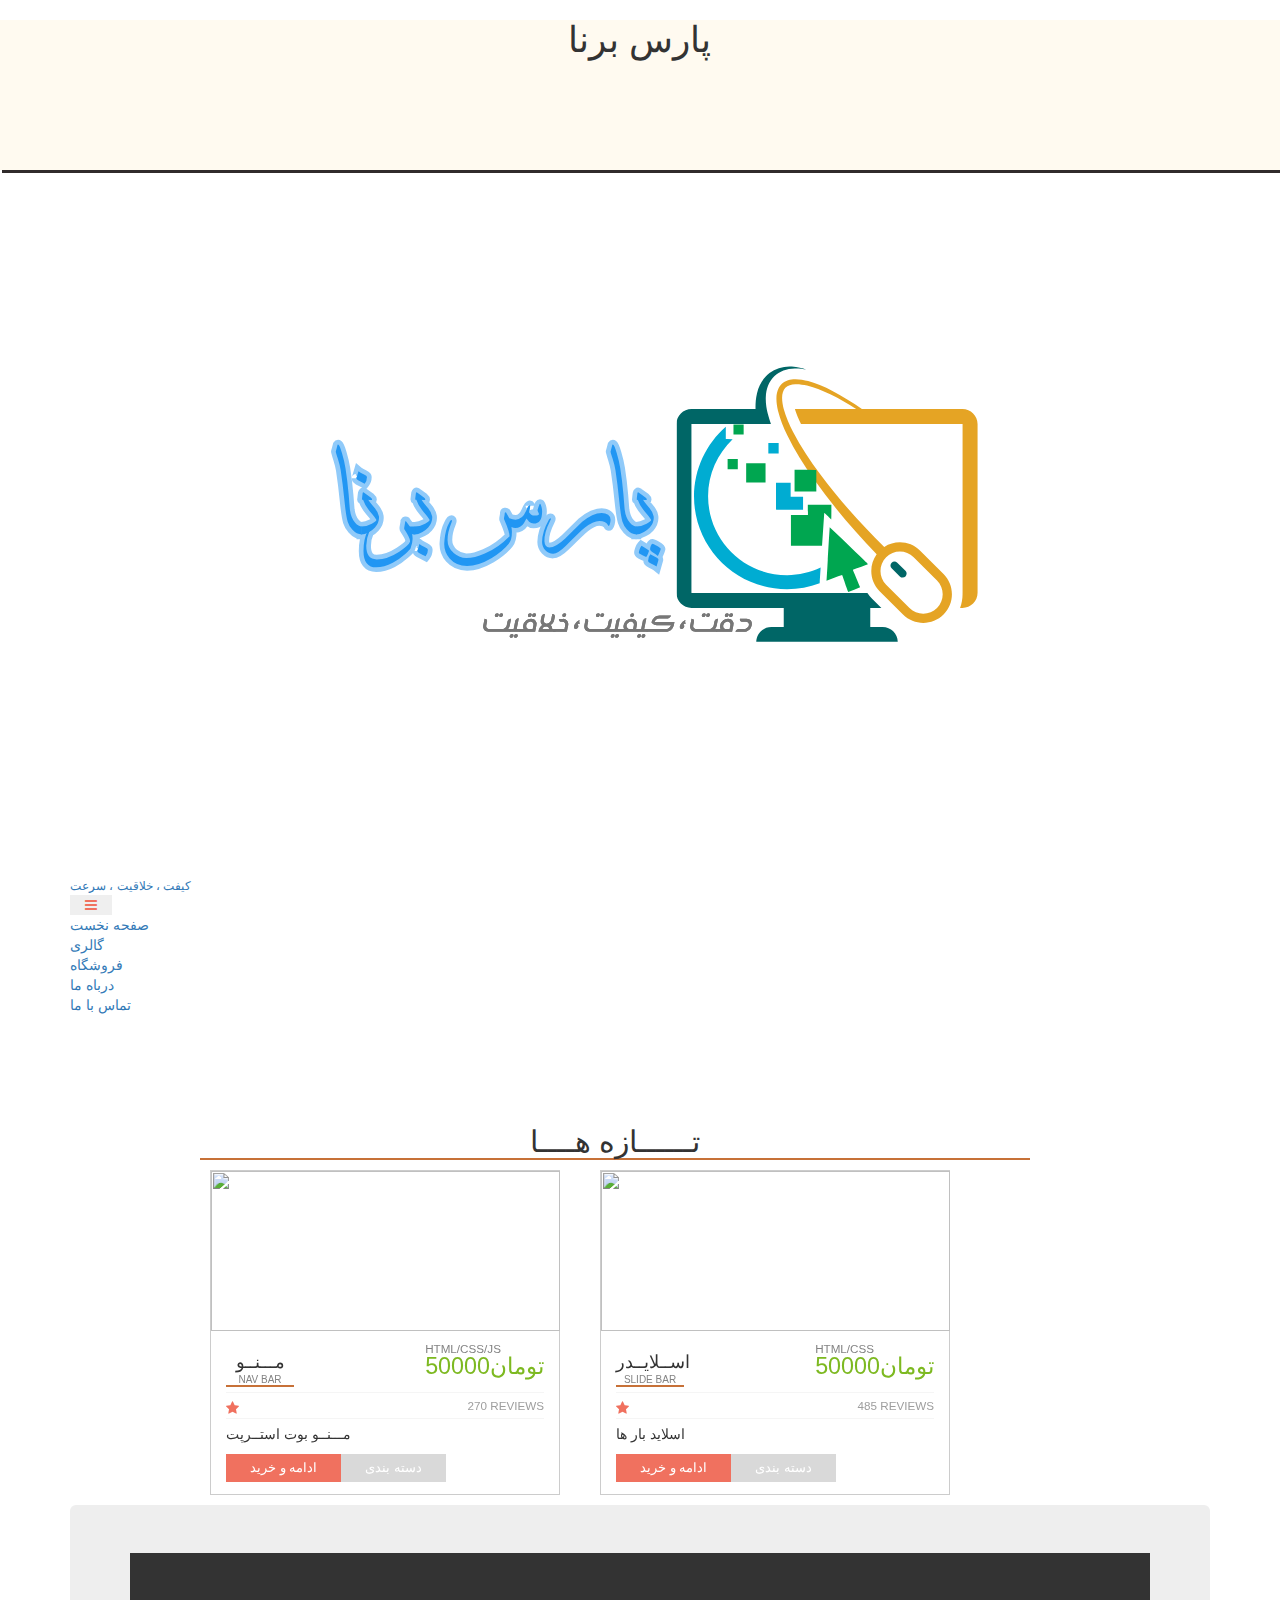
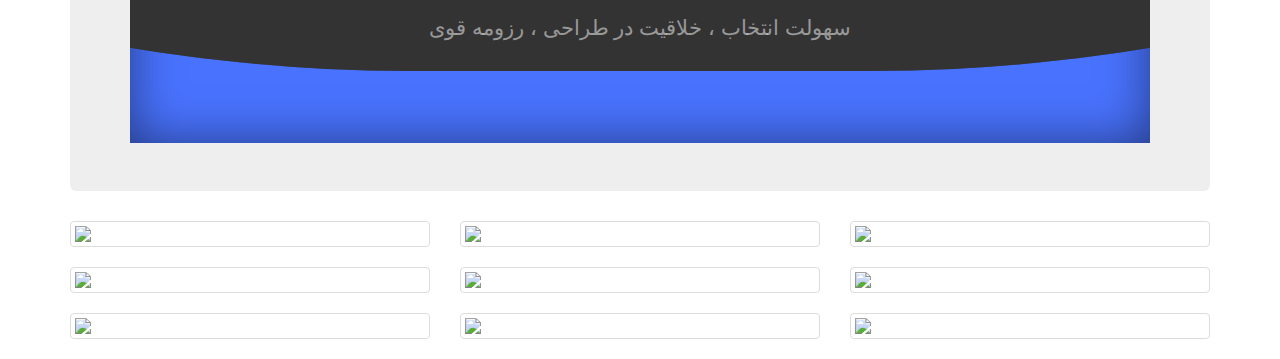
==== index.html @ 0baad313 "CHANGED" ====
<!doctype html>
<html>
    <head>
    <meta charset="utf-8">
    <title> Pars Borna Project</title>
    <link rel="stylesheet" type="text/css" href="src/css/index.css">
    <link rel="stylesheet" href="https://maxcdn.bootstrapcdn.com/bootstrap/3.3.7/css/bootstrap.min.css" integrity="sha384-BVYiiSIFeK1dGmJRAkycuHAHRg32OmUcww7on3RYdg4Va+PmSTsz/K68vbdEjh4u" crossorigin="anonymous">
    <link rel="stylesheet" type="text/css" href="https://maxcdn.bootstrapcdn.com/font-awesome/4.7.0/css/font-awesome.min.css">
    <link rel="shortcut icon" href="favicon.ico"/>
    <script src="https://kit.fontawesome.com/b39b75221a.js" crossorigin="anonymous"></script>
</head>
<body>
    <!-- تبلیغات -->

    <div class="advert">
        <h1 class="h1">پارس برنا</h1>
    </div>

    <!-- تبلیغات -->

    <!-- هدر سایت -->

    <div class="header-collapse">
        <div id="site-content">
            <!-- start menu -->
            <header class="site-header">
                <div class="container">
                    <a href="index.html" id="branding">
                        <img src="logo/my-logo-671.svg" alt="Site Title">
                        <small class="site-description">کیفت ، خلاقیت ، سرعت</small>
                    </a> <!-- #branding -->
                    <nav class="main-navigation">
                        <button type="button" class="toggle-menu"><i class="fa fa-bars"></i></button>
                        <ul class="menu">
                            <li class="menu-item current-menu-item"><a href="#">صفحه نخست</a></li>
                            <li class="menu-item"><a href="#">گالری</a></li>
                            <li class="menu-item"><a href="#">فروشگاه</a></li>
                            <li class="menu-item"><a href="#">درباه ما</a></li>
                            <li class="menu-item"><a href="#">تماس با ما</a></li>
                        </ul> <!-- .menu -->
                    </nav> <!-- .main-navigation -->
                    <div class="mobile-menu"></div>
                </div>
            </header>
            
    
        <script src="js/jquery-1.11.1.min.js"></script>
        <script src="js/plugins.js"></script>
        <script src="js/scripts.js"></script>
    </div>

    <!-- هدر سایت -->

    <!-- مرکز سایت -->

    <div class="slider">
        <div class="section">
            <h2>تــــــازه هــــا</h2>
            <div class="image-carousel style2" >
                <div class="flex-viewport" style="overflow: hidden; position: relative;">
                    <ul class="slides image-box hotel listing-style1" style="width: 100%; transition-duration: 0.6s; transform: translate3d(-300px, 0px, 0px);">  
                        <li style="margin-left:10px;  width: 350px; float: right; display: block;">
                            <article class="box">
                                <figure> <a href="#" class="hover-effect popup-gallery"><img width="349" height="160" alt="" src="logo/349.lnk" ></a> </figure>
                                <div class="details"> <span class="price"><small>html/css</small> تومان50000</span>
                                    <h4 class="box-title">اســلایــدر<small>Slide Bar</small></h4>
                                    <div class="feedback">
                                        <div data-placement="bottom" data-toggle="tooltip" class="fa fa-star" title="" data-original-title="4 stars"><span style="width: 80%;" class="five-stars"></span></div> <span class="review">485 reviews</span>
                                    </div>
                                    <p class="description">اسلاید بار ها</p>
                                    <div class="action"> <a class="button btn-small" href="#">دسته بندی</a> <a class="button btn-small yellow popup-map" href="#" data-box="40.463667, -3.749220">ادامه و خرید</a> </div>
                                </div>
                            </article>
                        </li>

                        <li style="width: 350px; float: right; display: block;">
                            <article class="box">
                                <figure> <a href="#" class="hover-effect popup-gallery"><img width="349" height="160" alt="" src="logo/349.lnk" draggable="false"></a> </figure>
                                <div class="details"> <span class="price"> <small>html/css/js</small> تومان50000 </span>
                                    <h4 class="box-title">مـــنــو<small>Nav Bar</small></h4>
                                    <div class="feedback">
                                        <div data-placement="bottom" data-toggle="tooltip" class="fa fa-star" title="" data-original-title="4 stars"><span style="width: 80%;" class="five-stars"></span></div> <span class="review">270 reviews</span>
                                    </div>
                                    <p class="description">مـــنــو بوت استــرپت</p>
                                    <div class="action"> <a class="button btn-small" href="#">دسته بندی</a> <a class="button btn-small yellow popup-map" href="#" data-box="48.856614, 2.352222">ادامه و خرید</a> </div>
                                </div>
                            </article>
                        </li>
                    </ul>
                </div>
            </div>
        </div>
    </div>
    <div class="sidebar"></div>
    <div class="storebar"></div>

    <!-- مرکز سایت -->

    <!-- مرکز سایت 2 -->
        <!-- content start -->
    <div class="container" style="margin-top: 10px;">
        <div class="jumbotron">
            <section class="hero">
                <div class="waves">
                    <p style="text-align: center; margin-top: 70px;">سهولت انتخاب ، خلاقیت در طراحی ، رزومه قوی</p>
                </div>
            </section>
        </div>
        <div class="row flex">
            <div class="col-lg-4 col-sm-6">
                <div class="thumbnail">
                    <img src="#">
                </div>
            </div>
            <div class="col-lg-4 col-sm-6">
                <div class="thumbnail">
                    <img src="#">
                </div>
            </div>
            <div class="col-lg-4 col-sm-6">
                <div class="thumbnail">
                    <img src="#">
                </div>
            </div>
            <div class="col-lg-4 col-sm-6">
                <div class="thumbnail">
                    <img src="#">
                </div>
            </div>
            <div class="col-lg-4 col-sm-6">
                <div class="thumbnail">
                    <img src="#">
                </div>
            </div>
            <div class="col-lg-4 col-sm-6">
                <div class="thumbnail">
                    <img src="#">
                </div>
            </div>
            <div class="col-lg-4 col-sm-6">
                <div class="thumbnail">
                    <img src="#">
                </div>
            </div>
            <div class="col-lg-4 col-sm-6">
                <div class="thumbnail">
                    <img src="#">
                </div>
            </div>
            <div class="col-lg-4 col-sm-6">
                <div class="thumbnail">
                    <img src="#">
                </div>
            </div>
        </div>
    </div>

    <script src="https://code.jquery.com/jquery-3.2.1.js" integrity="sha256-DZAnKJ/6XZ9si04Hgrsxu/8s717jcIzLy3oi35EouyE=" crossorigin="anonymous"></script>
    <script src="https://maxcdn.bootstrapcdn.com/bootstrap/3.3.7/js/bootstrap.min.js" integrity="sha384-Tc5IQib027qvyjSMfHjOMaLkfuWVxZxUPnCJA7l2mCWNIpG9mGCD8wGNIcPD7Txa" crossorigin="anonymous"></script>
    <!-- مرکز سایت 2 -->

</body>
</html>
---- src/css/index.css ----
body{font-family: 'Raleway', sans-serif;}
header{
	margin: 0%;
	padding: 0%;
	width: 100%;
}

.navbar{
	background-color: rgb(144, 122, 243);
	padding: 1%;
	background-size: cover;
	background-position: center;
	width: 100%;
	height: 50px;
	font-size: 17px;
	float: right;
	list-style: none;
	text-align: right;
}

.navbar li{
	margin-right: 12px;
	display: inline-block;
	margin-left: 40px;
}

.navbar li a:link,
.navbar li a:visited{
	padding: 8px 8px;
	color:rgba(8, 10, 10, 0.651);
	text-decoration: none;
	text-transform: uppercase;
	font-size: 120%;
	border-bottom: 2px solid transparent;
	transition: border-bottom 0.2s;
}

.navbar li a:hover,
.navbar li a:active{
	border-bottom: 2px solid rgba(48, 46, 46, 0.788);
	border-right: 2px solid hsla(0,1%,42%,1.00);
}

/* Advertise */
.slider{
	margin: auto;
	margin-left: 200px;
}

.advert{
	text-align: center;
	width: 100%;
	height: 150px;
	background-color: floralwhite;
	box-shadow: 2px 3px rgb(49, 43, 43);
}

h1{
	color: brown;
	text-align: center;
}

/* Advertise */

/* store */


.section{
	margin-top: 100px;
}

* {
    box-sizing: border-box;
    -moz-box-sizing: border-box;
    margin: 0;
    padding: 0;
    -webkit-tap-highlight-color: transparent;
    zoom: 1
}

html {
    font-size: 16px;
    min-height: 100%
}

body {
	margin: auto;
    font: 75%/150% "Lato", Arial, Helvetica, sans-serif;
    background-color: #fff;
    color: #838383;
    overflow-x: hidden;
    -webkit-font-smoothing: antialiased;
    -ms-overflow-style: scrollbar;
    oveflow-y: scroll
}

iframe,
img {
    border: 0
}

a {
    text-decoration: none;
    color: inherit
}

a:hover,
a:focus {
    color: #01b7f2;
    text-decoration: none
}

a:focus {
    outline: none
}



dt {
    font-weight: normal
}

span.active,
a.active,
h2.active,
h3.active,
h4.active,
h5.active,
h6.active {
    color: #01b7f2
}


h2,
h3,
h4,
h5,
h6 {
	margin-bottom: 10px;
	margin-right: 250px;
	text-align: center;
	color: #2d3e52;
	border-bottom: 2px solid #c77138;
}

h1 {
    font-size: 2em;
    line-height: 1.25em
}

h2 {
    font-size: 1.6667em;
    line-height: 1.25em
}

h3 {
    font-size: 1.5em;
    line-height: 1.2222em
}

h4 {
    font-size: 1.3333em;
    line-height: 1.25em
}

h5 {
    font-size: 1.1666em;
    line-height: 1.1428em
}

h6 {
    font-size: 1em
}

h1.fourty-space {
    font-size: 1.3333em;
    line-height: 1.25em;
    letter-spacing: .04em
}

h2.fourty-space {
    font-size: 1.1666em;
    line-height: 1.1428em;
    letter-spacing: .04em
}

h3.fourty-space {
    font-size: 1.0833em;
    line-height: 1.1428em;
    letter-spacing: .04em
}

h4.fourty-space {
    font-size: 1em;
    line-height: 1.1em;
    letter-spacing: .04em
}

h5.fourty-space {
    font-size: 0.9166;
    line-height: 1.1em;
    letter-spacing: .04em
}

h6.fourty-space {
    font-size: 0.8333em;
    line-height: 1.1em;
    letter-spacing: .04em
}

ol,
ul {
    list-style: none;
    margin: 0
}

.banner .med-caption {
    font-size: 2.5em
}

.box-title {
    margin-bottom: 0;
    line-height: 1em
}

.box-title small {
    font-size: 10px;
    color: #838383;
    text-transform: uppercase;
    display: block;
    margin-top: 4px
}

button,
input[type="button"].button,
a.button {
    border: none;
    color: #fff;
    cursor: pointer;
    padding: 0 15px;
    white-space: nowrap
}

button.btn-small,
input[type="button"].button.btn-small,
a.button.btn-small {
    height: 28px;
    padding: 0 24px;
    line-height: 28px;
    font-size: 0.9167em
}

a.button {
    display: inline-block;
    background: #d9d9d9;
    font-size: 0.8333em;
    line-height: 1.8333em;
    white-space: nowrap;
    text-align: center
}

a.button:hover {
    background: #98ce44
}

button.yellow,
a.button.yellow,
input[type="button"].button.yellow {
    background: #f0715f
}

button.yellow:hover,
a.button.yellow:hover,
input[type="button"].button.yellow:hover {
    background: #f0715f
}

.five-stars-container {
    display: inline-block;
    position: relative;
    font-family: 'arial';
	font-size: 14px;
	margin-left: 50px;
    text-align: right;
    cursor: default;
    white-space: nowrap;
    line-height: 1.2em;
    color: #dbdbdb
}

.five-stars-container .five-stars,
.five-stars-container.editable-rating .ui-slider-range {
    display: block;
    overflow: hidden;
    position: relative;
    background: #fff;
    padding-left: 1px
}

.five-stars-container .five-stars:before,
.five-stars-container.editable-rating .ui-slider-range:before {
    content: "\e006\e006\e006\e006\e006";
    color: #ef715f
}

.five-stars-container:before {
    display: block;
    position: absolute;
    top: 0;
    left: 1px;
    content: "\e006\e006\e006\e006\e006";
    z-index: 0
}

.price {
    color: #7db921;
    font-size: 1.6667em;
    text-transform: uppercase;
    float: right;
    text-align: left;
    line-height: 1;
    display: block
}

.price small {
    display: block;
    color: #838383;
    font-size: 0.5em
}

.price-wrapper {
    font-weight: normal;
    text-transform: uppercase;
    font-size: 0.8333em;
    color: inherit;
    line-height: 1.3333em;
    margin: 0
}

.price-wrapper .price-per-unit {
    color: #7db921;
    font-size: 1.4em;
    padding-right: 5px
}

.image-carousel.style2 .slides>li {
    margin-right: 30px
}

.image-box .box>.details,
.image-box.box>.details {
    padding: 12px 15px
}

.listing-style1.hotel .feedback {
    margin: 5px 0;
    border-top: 1px solid #f5f5f5;
    padding-top: 5px;
    border-bottom: 1px solid #f5f5f5
}

.listing-style1.hotel .feedback .review {
    display: block;
    float: right;
    text-transform: uppercase;
    font-size: 0.8333em;
    color: #9e9e9e
}

.listing-style1.hotel .action .button:last-child {
    float: left;
}

.box {
	margin: auto;
    border: 1px solid #cccccc
}

.fa {
    color: #f0715f
}
/* ----------------------store------------------------------- */




/* -----------------------------------------2مرکز سایت -------------------------- */
.jumbotron {
	color: #284738;
	background: #dce2df;
}

.navbar-inverse {
	background: #284738;
}

.navbar-inverse .navbar-nav>li>a {
	color: #e0fff0;
}

.navbar-inverse .navbar-brand {
	color: #e0fff0;
}

.flex {
  display: flex;
  flex-wrap: wrap;
}
:root {
	--color: #4973ff;
  }
  
  body {
	font-size: 16px;
	font-family: 'Montserrat', sans-sherif;
	margin: 0;
	padding: 0;
  }
  
  
  
  .hero {
	position: relative;
	height: 190px;
		color: white;
	display: flex;
	align-items: center;
	overflow: hidden;
  }
  
  .hero h2 {
	position: relative;
	z-index: 1;
	font-size: 4.5rem;
	margin: 0 0 10px;
	line-height: 1;
	color: rgba(255, 255, 255, 0.9);
  }
  
  .hero p {
	position: relative;
	z-index: 1;
	font-size: 1.1rem;
	color: rgba(255, 255, 255, 0.5);
	line-height: 1.4;
  }
  
  /* ========================= */
  
  .waves {
	position: absolute;
	bottom: 0;
	left: 0;
	right: 0;
	height: 200px;
	background-color: var(--color);
	box-shadow: inset 0 0 50px rgba(0, 0, 0, 0.5);
	transition: 500ms;
  }
  
  .waves::before,
  .waves::after {
	content: '';
	position: absolute;
	width: 300vw;
	height: 300vw;
	top: -65vw;
	left: 50%;
	transform: translate(-50%, -75%);
  }
  
  .waves::before {
	border-radius: 44%;
	background: rgba(51, 51, 51, 1);
	animation: waves 8s linear infinite;
  }
  
  .waves::after {
	border-radius: 44%;
	background: rgba(51, 51, 51, 0.5);
	animation: waves 15s linear infinite;
  }
  
  @keyframes waves {
	0% {
	  transform: translate(-50%, -75%) rotate(0deg);
	}
	
	100% {
	  transform: translate(-50%, -75%) rotate(360deg);
	}
  }
  
/* ---------------------------------مرکز سایت 2------------------------------------ */
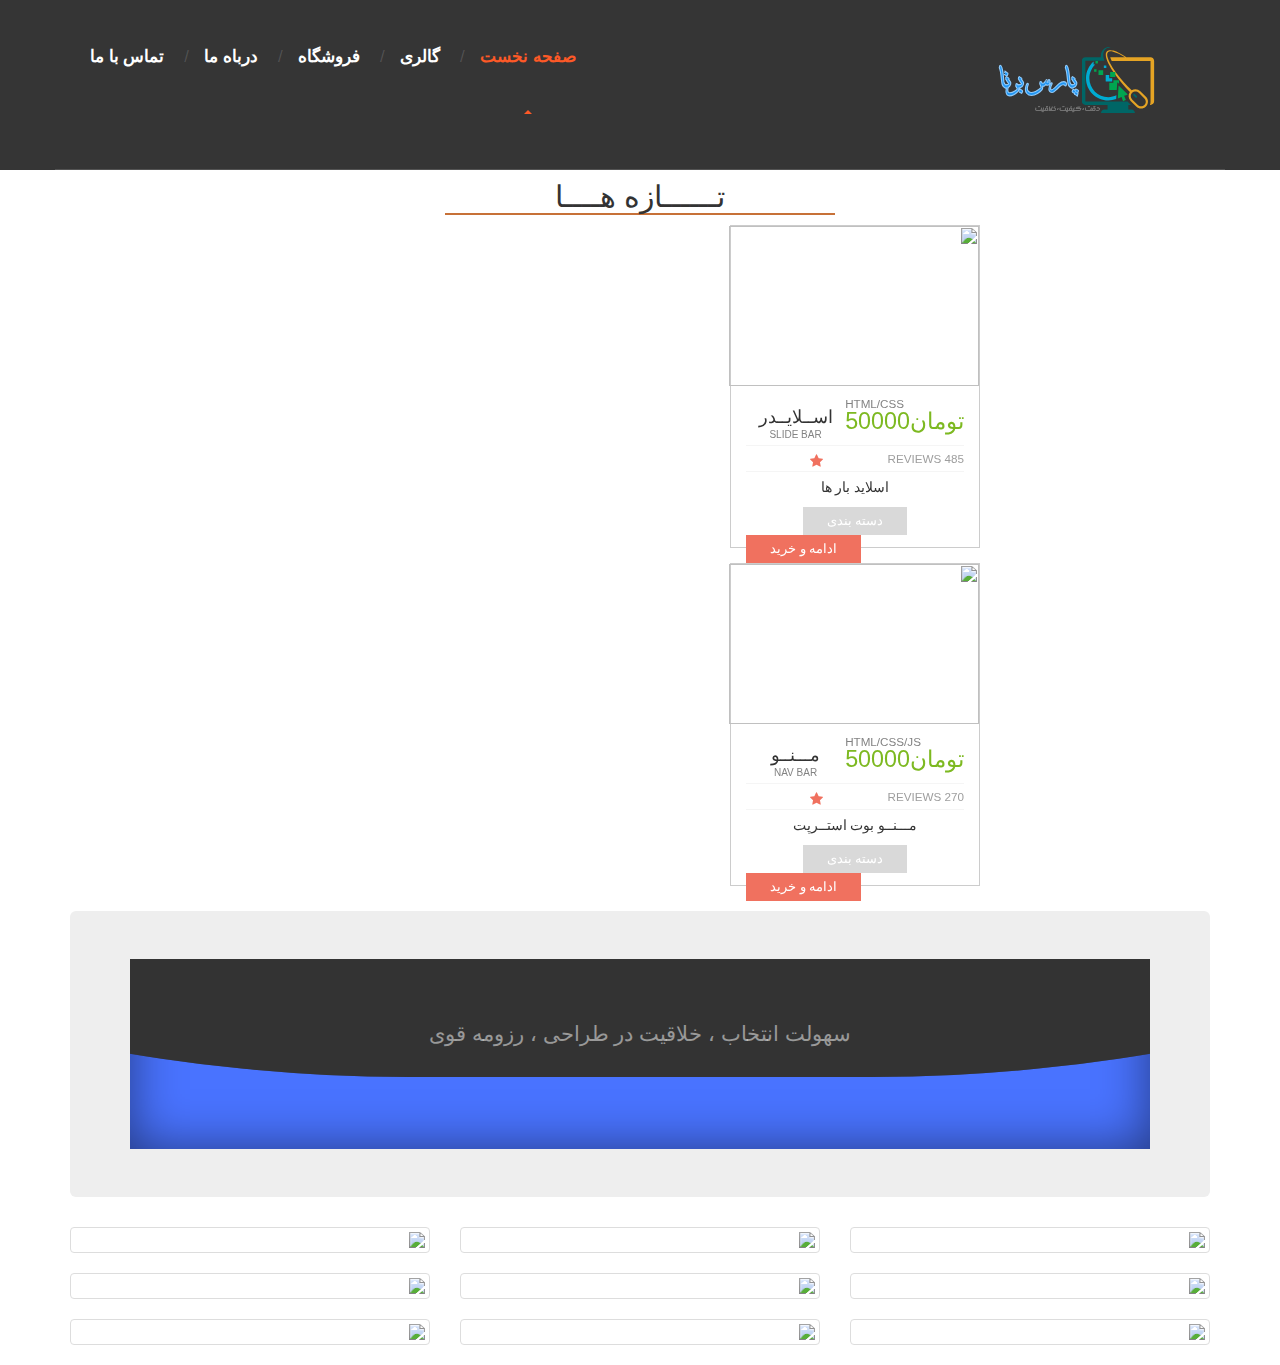
==== commit 7d3550ad: "new" ====
--- a/index.html
+++ b/index.html
@@ -12,9 +12,9 @@
 <body>
     <!-- تبلیغات -->
 
-    <div class="advert">
+    <!--<div class="advert">
         <h1 class="h1">پارس برنا</h1>
-    </div>
+    </div>-->
 
     <!-- تبلیغات -->
 
@@ -27,8 +27,7 @@
                 <div class="container">
                     <a href="index.html" id="branding">
                         <img src="logo/my-logo-671.svg" alt="Site Title">
-                        <small class="site-description">کیفت ، خلاقیت ، سرعت</small>
-                    </a> <!-- #branding -->
+                    </a><!-- #branding -->
                     <nav class="main-navigation">
                         <button type="button" class="toggle-menu"><i class="fa fa-bars"></i></button>
                         <ul class="menu">
@@ -53,15 +52,15 @@
 
     <!-- مرکز سایت -->
 
-    <div class="slider">
-        <div class="section">
+    <div class="slider" style="text-align: center;">
+        <div class="section" style="text-align: center;">
             <h2>تــــــازه هــــا</h2>
-            <div class="image-carousel style2" >
-                <div class="flex-viewport" style="overflow: hidden; position: relative;">
-                    <ul class="slides image-box hotel listing-style1" style="width: 100%; transition-duration: 0.6s; transform: translate3d(-300px, 0px, 0px);">  
-                        <li style="margin-left:10px;  width: 350px; float: right; display: block;">
+            <div class="image-carousel style2" style="text-align: center;">
+                <div class="flex-viewport" style="overflow: hidden; position: relative;width:100%;margin-left: 200px;">
+                    <ul class="slides image-box hotel listing-style1" style="width: 100%; transition-duration: 0.6s; transform: translate3d(-300px, 0px, 0px);text-align:center;">  
+                        <li style="margin-left:10px;  width: 250px; display: block; clear:both;">
                             <article class="box">
-                                <figure> <a href="#" class="hover-effect popup-gallery"><img width="349" height="160" alt="" src="logo/349.lnk" ></a> </figure>
+                                <figure> <a href="#" class="hover-effect popup-gallery"><img width="250" height="160" alt="" src="logo/349.lnk" ></a> </figure>
                                 <div class="details"> <span class="price"><small>html/css</small> تومان50000</span>
                                     <h4 class="box-title">اســلایــدر<small>Slide Bar</small></h4>
                                     <div class="feedback">
@@ -73,16 +72,16 @@
                             </article>
                         </li>
 
-                        <li style="width: 350px; float: right; display: block;">
+                        <li style="width: 250px; float: right; display: block ;clear:both;">
                             <article class="box">
-                                <figure> <a href="#" class="hover-effect popup-gallery"><img width="349" height="160" alt="" src="logo/349.lnk" draggable="false"></a> </figure>
+                                <figure> <a href="#" class="hover-effect popup-gallery"><img width="250" height="160" alt="" src="logo/349.lnk" draggable="false"></a> </figure>
                                 <div class="details"> <span class="price"> <small>html/css/js</small> تومان50000 </span>
                                     <h4 class="box-title">مـــنــو<small>Nav Bar</small></h4>
                                     <div class="feedback">
                                         <div data-placement="bottom" data-toggle="tooltip" class="fa fa-star" title="" data-original-title="4 stars"><span style="width: 80%;" class="five-stars"></span></div> <span class="review">270 reviews</span>
                                     </div>
                                     <p class="description">مـــنــو بوت استــرپت</p>
-                                    <div class="action"> <a class="button btn-small" href="#">دسته بندی</a> <a class="button btn-small yellow popup-map" href="#" data-box="48.856614, 2.352222">ادامه و خرید</a> </div>
+                                    <div class="action"> <a class="button btn-small" href="#">دسته بندی</a> <a class="button btn-small yellow popup-map" href="#" data-box="48.856614, 2.352222" style="collor:white">ادامه و خرید</a> </div>
                                 </div>
                             </article>
                         </li>
--- a/src/css/index.css
+++ b/src/css/index.css
@@ -1,56 +1,1956 @@
 body{font-family: 'Raleway', sans-serif;}
-header{
-	margin: 0%;
-	padding: 0%;
-	width: 100%;
-}
-
-.navbar{
-	background-color: rgb(144, 122, 243);
-	padding: 1%;
-	background-size: cover;
-	background-position: center;
-	width: 100%;
-	height: 50px;
-	font-size: 17px;
-	float: right;
-	list-style: none;
-	text-align: right;
-}
-
-.navbar li{
-	margin-right: 12px;
-	display: inline-block;
-	margin-left: 40px;
-}
-
-.navbar li a:link,
-.navbar li a:visited{
-	padding: 8px 8px;
-	color:rgba(8, 10, 10, 0.651);
-	text-decoration: none;
-	text-transform: uppercase;
-	font-size: 120%;
-	border-bottom: 2px solid transparent;
-	transition: border-bottom 0.2s;
-}
-
-.navbar li a:hover,
-.navbar li a:active{
-	border-bottom: 2px solid rgba(48, 46, 46, 0.788);
-	border-right: 2px solid hsla(0,1%,42%,1.00);
-}
+article,
+aside,
+details,
+figcaption,
+figure,
+footer,
+header,
+nav,
+section,
+summary {
+    display: block;
+}
+
+/* line 61, sass/libs/_normalize.scss */
+audio,
+canvas,
+video {
+    display: inline-block;
+}
+
+/* line 74, sass/libs/_normalize.scss */
+audio:not([controls]) {
+    display: none;
+    height: 0;
+}
+
+/* line 84, sass/libs/_normalize.scss */
+[hidden], template {
+    display: none;
+}
+
+/* line 97, sass/libs/_normalize.scss */
+html {
+    background: #fff;
+    color: #000;
+    -webkit-text-size-adjust: 100%;
+    -ms-text-size-adjust: 100%;
+}
+
+/* line 109, sass/libs/_normalize.scss */
+html,
+button,
+input,
+select,
+textarea {
+    font-family: sans-serif;
+}
+
+/* line 119, sass/libs/_normalize.scss */
+body {
+    margin: 0;
+}
+
+/* line 132, sass/libs/_normalize.scss */
+a {
+    background: transparent;
+}
+
+/* line 139, sass/libs/_normalize.scss */
+a:focus {
+    outline: thin dotted;
+}
+
+/* line 145, sass/libs/_normalize.scss */
+a:hover, a:active {
+    outline: 0;
+}
+
+/* line 159, sass/libs/_normalize.scss */
+h1 {
+    font-size: 2em;
+    margin: 0.67em 0;
+    line-height: normal;
+}
+
+/* line 165, sass/libs/_normalize.scss */
+h2 {
+    font-size: 1.5em;
+    line-height: normal;
+}
+
+/* line 171, sass/libs/_normalize.scss */
+h3 {
+    font-size: 1.17em;
+    margin: 1em 0;
+    line-height: normal;
+}
+
+/* line 177, sass/libs/_normalize.scss */
+h4 {
+    font-size: 1em;
+    margin: 1.33em 0;
+    line-height: normal;
+}
+
+/* line 183, sass/libs/_normalize.scss */
+h5 {
+    font-size: 0.83em;
+    margin: 1.67em 0;
+    line-height: normal;
+}
+
+/* line 189, sass/libs/_normalize.scss */
+h6 {
+    font-size: 0.75em;
+    margin: 2.33em 0;
+    line-height: normal;
+}
+
+/* line 198, sass/libs/_normalize.scss */
+abbr[title] {
+    border-bottom: 1px dotted;
+}
+
+/* line 204, sass/libs/_normalize.scss */
+b,
+strong {
+    font-weight: bold;
+}
+
+/* line 217, sass/libs/_normalize.scss */
+dfn {
+    font-style: italic;
+}
+
+/* line 223, sass/libs/_normalize.scss */
+mark {
+    background: #ff0;
+    color: #000;
+}
+
+/* line 239, sass/libs/_normalize.scss */
+code,
+kbd,
+pre,
+samp {
+    font-family: monospace, serif;
+    font-size: 1em;
+}
+
+/* line 252, sass/libs/_normalize.scss */
+pre {
+    white-space: pre;
+    white-space: pre-wrap;
+    word-wrap: break-word;
+}
+
+/* line 260, sass/libs/_normalize.scss */
+q {
+    quotes: "\201C" "\201D" "\2018" "\2019";
+}
+
+/* line 275, sass/libs/_normalize.scss */
+q:before,
+q:after {
+    content: '';
+    content: none;
+}
+
+/* line 283, sass/libs/_normalize.scss */
+small {
+    font-size: 80%;
+}
+
+/* line 290, sass/libs/_normalize.scss */
+sub,
+sup {
+    font-size: 75%;
+    line-height: 0;
+    position: relative;
+    vertical-align: baseline;
+}
+
+/* line 298, sass/libs/_normalize.scss */
+sup {
+    top: -0.5em;
+}
+
+/* line 302, sass/libs/_normalize.scss */
+sub {
+    bottom: -0.25em;
+}
+
+/* line 354, sass/libs/_normalize.scss */
+img {
+    border: 0;
+}
+
+/* line 363, sass/libs/_normalize.scss */
+svg:not(:root) {
+    overflow: hidden;
+}
+
+/* line 373, sass/libs/_normalize.scss */
+figure {
+    margin: 0;
+}
+
+/* line 390, sass/libs/_normalize.scss */
+fieldset {
+    border: 1px solid #c0c0c0;
+    margin: 0 2px;
+    padding: 0.35em 0.625em 0.75em;
+}
+
+/* line 401, sass/libs/_normalize.scss */
+legend {
+    border: 0;
+    padding: 0;
+    white-space: normal;
+}
+
+/* line 415, sass/libs/_normalize.scss */
+button,
+input,
+select,
+textarea {
+    font-family: inherit;
+    font-size: 100%;
+    margin: 0;
+    vertical-align: baseline;
+}
+
+/* line 430, sass/libs/_normalize.scss */
+button,
+input {
+    line-height: normal;
+}
+
+/* line 440, sass/libs/_normalize.scss */
+button,
+select {
+    text-transform: none;
+}
+
+/* line 453, sass/libs/_normalize.scss */
+button,
+html input[type="button"],
+input[type="reset"],
+input[type="submit"] {
+    -webkit-appearance: button;
+    cursor: pointer;
+}
+
+/* line 466, sass/libs/_normalize.scss */
+button[disabled],
+input[disabled] {
+    cursor: default;
+}
+
+/* line 476, sass/libs/_normalize.scss */
+input[type="checkbox"],
+input[type="radio"] {
+    -moz-box-sizing: border-box;
+    box-sizing: border-box;
+    padding: 0;
+}
+
+/* line 489, sass/libs/_normalize.scss */
+input[type="search"] {
+    -webkit-appearance: textfield;
+    -moz-box-sizing: content-box;
+    box-sizing: content-box;
+}
+
+/* line 499, sass/libs/_normalize.scss */
+input[type="search"]::-webkit-search-cancel-button,
+input[type="search"]::-webkit-search-decoration {
+    -webkit-appearance: none;
+}
+
+/* line 508, sass/libs/_normalize.scss */
+button::-moz-focus-inner, input::-moz-focus-inner {
+    border: 0;
+    padding: 0;
+}
+
+/* line 517, sass/libs/_normalize.scss */
+textarea {
+    overflow: auto;
+    vertical-align: top;
+}
+
+/* line 528, sass/libs/_normalize.scss */
+table {
+    border-collapse: collapse;
+    border-spacing: 0;
+}
+
+/* line 534, sass/libs/_normalize.scss */
+*, *:before, *:after {
+    -moz-box-sizing: border-box;
+    box-sizing: border-box;
+}
+
+@font-face {
+    font-family: 'Vazir';
+    src: url('../fonts/Vazir.eot');
+    src: local('../fonts/Vazir'), url('../fonts/Vazir.woff') format('woff'), url('../fonts/Vazir.ttf') format('truetype'), url('../fonts/Vazir.svg') format('svg');
+}
+
+/* line 1, sass/libs/_global.scss */
+body {
+    font-family: "arial";
+    direction: rtl;
+    background-color: #fff;
+    color: #848484;
+    font-size: 19px;
+    line-height: 24px;
+    width: 100%;
+}
+
+/* line 9, sass/libs/_global.scss */
+#site-content {
+    overflow: hidden;
+}
+
+/* line 1, sass/libs/_component.scss */
+.button {
+    display: inline-block;
+    padding: 5px 3px;
+    background-color: #fd5927;
+    border: none;
+    color: white;
+    text-decoration: none;
+    outline: none;
+    -webkit-transition: .3s ease;
+    transition: .3s ease;
+}
+
+/* line 11, sass/libs/_component.scss */
+.button:hover {
+    background-color: #fd805a;
+}
+
+/* line 15, sass/libs/_component.scss */
+.button.primary {
+    background-color: #fd5927;
+}
+
+/* line 17, sass/libs/_component.scss */
+.button.primary:hover {
+    background-color: #fd805a;
+}
+
+/* line 21, sass/libs/_component.scss */
+.button.secondary {
+    background-color: #848484;
+    color: white;
+}
+
+/* line 24, sass/libs/_component.scss */
+.button.secondary:hover {
+    background-color: #9e9e9e;
+}
+
+/* line 29, sass/libs/_component.scss */
+.button.small {
+    padding: 5px 10px;
+}
+
+/* line 10, sass/libs/bootstrap-grid/_grid.scss */
+.container {
+    margin:auto;
+    padding-right: 15px;
+    padding-left: 26px;
+}
+
+/* line 4, sass/libs/_mixins.scss */
+.container:after {
+    content: " ";
+    clear: both;
+    display: block;
+    overflow: hidden;
+}
+
+@media (min-width: 100%) {
+    /* line 10, sass/libs/bootstrap-grid/_grid.scss */
+    .container {
+        width: 100%;
+    }
+}
+
+
+
+/* line 30, sass/libs/bootstrap-grid/_grid.scss */
+.container-fluid {
+    margin-left: auto;
+    margin-right: auto;
+    padding-right: 15px;
+    padding-left: 15px;
+}
+
+/* line 4, sass/libs/_mixins.scss */
+.container-fluid:after {
+    content: " ";
+    clear: both;
+    display: block;
+    overflow: hidden;
+}
+
+/* line 39, sass/libs/bootstrap-grid/_grid.scss */
+.row {
+    margin-right: -15px;
+    margin-left: -15px;
+    *zoom: 1;
+}
+
+/* line 4, sass/libs/_mixins.scss */
+.row:after {
+    content: " ";
+    clear: both;
+    display: block;
+    overflow: hidden;
+    height: 0;
+}
+
+/* line 11, sass/libs/bootstrap-grid/_mixins.scss */
+.col-xs-1, .col-sm-1, .col-md-1, .col-lg-1, .col-xs-2, .col-sm-2, .col-md-2, .col-lg-2, .col-xs-3, .col-sm-3, .col-md-3, .col-lg-3, .col-xs-4, .col-sm-4, .col-md-4, .col-lg-4, .col-xs-5, .col-sm-5, .col-md-5, .col-lg-5, .col-xs-6, .col-sm-6, .col-md-6, .col-lg-6, .col-xs-7, .col-sm-7, .col-md-7, .col-lg-7, .col-xs-8, .col-sm-8, .col-md-8, .col-lg-8, .col-xs-9, .col-sm-9, .col-md-9, .col-lg-9, .col-xs-10, .col-sm-10, .col-md-10, .col-lg-10, .col-xs-11, .col-sm-11, .col-md-11, .col-lg-11, .col-xs-12, .col-sm-12, .col-md-12, .col-lg-12 {
+    position: relative;
+    min-height: 1px;
+    padding-right: 15px;
+    padding-left: 15px;
+}
+
+/* line 27, sass/libs/bootstrap-grid/_mixins.scss */
+.col-xs-1, .col-xs-2, .col-xs-3, .col-xs-4, .col-xs-5, .col-xs-6, .col-xs-7, .col-xs-8, .col-xs-9, .col-xs-10, .col-xs-11, .col-xs-12 {
+    float: right;
+}
+
+/* line 35, sass/libs/bootstrap-grid/_mixins.scss */
+.col-xs-1 {
+    width: 8.33333%;
+}
+
+/* line 35, sass/libs/bootstrap-grid/_mixins.scss */
+.col-xs-2 {
+    width: 16.66667%;
+}
+
+/* line 35, sass/libs/bootstrap-grid/_mixins.scss */
+.col-xs-3 {
+    width: 25%;
+}
+
+/* line 35, sass/libs/bootstrap-grid/_mixins.scss */
+.col-xs-4 {
+    width: 33.33333%;
+}
+
+/* line 35, sass/libs/bootstrap-grid/_mixins.scss */
+.col-xs-5 {
+    width: 41.66667%;
+}
+
+/* line 35, sass/libs/bootstrap-grid/_mixins.scss */
+.col-xs-6 {
+    width: 50%;
+}
+
+/* line 35, sass/libs/bootstrap-grid/_mixins.scss */
+.col-xs-7 {
+    width: 58.33333%;
+}
+
+/* line 35, sass/libs/bootstrap-grid/_mixins.scss */
+.col-xs-8 {
+    width: 66.66667%;
+}
+
+/* line 35, sass/libs/bootstrap-grid/_mixins.scss */
+.col-xs-9 {
+    width: 75%;
+}
+
+/* line 35, sass/libs/bootstrap-grid/_mixins.scss */
+.col-xs-10 {
+    width: 83.33333%;
+}
+
+/* line 35, sass/libs/bootstrap-grid/_mixins.scss */
+.col-xs-11 {
+    width: 91.66667%;
+}
+
+/* line 35, sass/libs/bootstrap-grid/_mixins.scss */
+.col-xs-12 {
+    width: 100%;
+}
+
+/* line 55, sass/libs/bootstrap-grid/_mixins.scss */
+.col-xs-pull-0 {
+    left: auto;
+}
+
+/* line 50, sass/libs/bootstrap-grid/_mixins.scss */
+.col-xs-pull-1 {
+    left: 8.33333%;
+}
+
+/* line 50, sass/libs/bootstrap-grid/_mixins.scss */
+.col-xs-pull-2 {
+    left: 16.66667%;
+}
+
+/* line 50, sass/libs/bootstrap-grid/_mixins.scss */
+.col-xs-pull-3 {
+    left: 25%;
+}
+
+/* line 50, sass/libs/bootstrap-grid/_mixins.scss */
+.col-xs-pull-4 {
+    left: 33.33333%;
+}
+
+/* line 50, sass/libs/bootstrap-grid/_mixins.scss */
+.col-xs-pull-5 {
+    left: 41.66667%;
+}
+
+/* line 50, sass/libs/bootstrap-grid/_mixins.scss */
+.col-xs-pull-6 {
+    left: 50%;
+}
+
+/* line 50, sass/libs/bootstrap-grid/_mixins.scss */
+.col-xs-pull-7 {
+    left: 58.33333%;
+}
+
+/* line 50, sass/libs/bootstrap-grid/_mixins.scss */
+.col-xs-pull-8 {
+    left: 66.66667%;
+}
+
+/* line 50, sass/libs/bootstrap-grid/_mixins.scss */
+.col-xs-pull-9 {
+    left: 75%;
+}
+
+/* line 50, sass/libs/bootstrap-grid/_mixins.scss */
+.col-xs-pull-10 {
+    left: 83.33333%;
+}
+
+/* line 50, sass/libs/bootstrap-grid/_mixins.scss */
+.col-xs-pull-11 {
+    left: 91.66667%;
+}
+
+/* line 50, sass/libs/bootstrap-grid/_mixins.scss */
+.col-xs-pull-12 {
+    left: 100%;
+}
+
+/* line 45, sass/libs/bootstrap-grid/_mixins.scss */
+.col-xs-push-0 {
+    right: auto;
+}
+
+/* line 40, sass/libs/bootstrap-grid/_mixins.scss */
+.col-xs-push-1 {
+    right: 8.33333%;
+}
+
+/* line 40, sass/libs/bootstrap-grid/_mixins.scss */
+.col-xs-push-2 {
+    right: 16.66667%;
+}
+
+/* line 40, sass/libs/bootstrap-grid/_mixins.scss */
+.col-xs-push-3 {
+    right: 25%;
+}
+
+/* line 40, sass/libs/bootstrap-grid/_mixins.scss */
+.col-xs-push-4 {
+    right: 33.33333%;
+}
+
+/* line 40, sass/libs/bootstrap-grid/_mixins.scss */
+.col-xs-push-5 {
+    right: 41.66667%;
+}
+
+/* line 40, sass/libs/bootstrap-grid/_mixins.scss */
+.col-xs-push-6 {
+    right: 50%;
+}
+
+/* line 40, sass/libs/bootstrap-grid/_mixins.scss */
+.col-xs-push-7 {
+    right: 58.33333%;
+}
+
+/* line 40, sass/libs/bootstrap-grid/_mixins.scss */
+.col-xs-push-8 {
+    right: 66.66667%;
+}
+
+/* line 40, sass/libs/bootstrap-grid/_mixins.scss */
+.col-xs-push-9 {
+    right: 75%;
+}
+
+/* line 40, sass/libs/bootstrap-grid/_mixins.scss */
+.col-xs-push-10 {
+    right: 83.33333%;
+}
+
+/* line 40, sass/libs/bootstrap-grid/_mixins.scss */
+.col-xs-push-11 {
+    right: 91.66667%;
+}
+
+/* line 40, sass/libs/bootstrap-grid/_mixins.scss */
+.col-xs-push-12 {
+    right: 100%;
+}
+
+/* line 60, sass/libs/bootstrap-grid/_mixins.scss */
+.col-xs-offset-0 {
+    margin-right: 0%;
+}
+
+/* line 60, sass/libs/bootstrap-grid/_mixins.scss */
+.col-xs-offset-1 {
+    margin-right: 8.33333%;
+}
+
+/* line 60, sass/libs/bootstrap-grid/_mixins.scss */
+.col-xs-offset-2 {
+    margin-right: 16.66667%;
+}
+
+/* line 60, sass/libs/bootstrap-grid/_mixins.scss */
+.col-xs-offset-3 {
+    margin-right: 25%;
+}
+
+/* line 60, sass/libs/bootstrap-grid/_mixins.scss */
+.col-xs-offset-4 {
+    margin-right: 33.33333%;
+}
+
+/* line 60, sass/libs/bootstrap-grid/_mixins.scss */
+.col-xs-offset-5 {
+    margin-right: 41.66667%;
+}
+
+/* line 60, sass/libs/bootstrap-grid/_mixins.scss */
+.col-xs-offset-6 {
+    margin-right: 50%;
+}
+
+/* line 60, sass/libs/bootstrap-grid/_mixins.scss */
+.col-xs-offset-7 {
+    margin-right: 58.33333%;
+}
+
+/* line 60, sass/libs/bootstrap-grid/_mixins.scss */
+.col-xs-offset-8 {
+    margin-right: 66.66667%;
+}
+
+/* line 60, sass/libs/bootstrap-grid/_mixins.scss */
+.col-xs-offset-9 {
+    margin-right: 75%;
+}
+
+/* line 60, sass/libs/bootstrap-grid/_mixins.scss */
+.col-xs-offset-10 {
+    margin-right: 83.33333%;
+}
+
+/* line 60, sass/libs/bootstrap-grid/_mixins.scss */
+.col-xs-offset-11 {
+    margin-right: 91.66667%;
+}
+
+/* line 60, sass/libs/bootstrap-grid/_mixins.scss */
+.col-xs-offset-12 {
+    margin-right: 100%;
+}
+
+@media (min-width: 768px) {
+    /* line 27, sass/libs/bootstrap-grid/_mixins.scss */
+    .col-sm-1, .col-sm-2, .col-sm-3, .col-sm-4, .col-sm-5, .col-sm-6, .col-sm-7, .col-sm-8, .col-sm-9, .col-sm-10, .col-sm-11, .col-sm-12 {
+        float: right;
+    }
+
+    /* line 35, sass/libs/bootstrap-grid/_mixins.scss */
+    .col-sm-1 {
+        width: 8.33333%;
+    }
+
+    /* line 35, sass/libs/bootstrap-grid/_mixins.scss */
+    .col-sm-2 {
+        width: 16.66667%;
+    }
+
+    /* line 35, sass/libs/bootstrap-grid/_mixins.scss */
+    .col-sm-3 {
+        width: 25%;
+    }
+
+    /* line 35, sass/libs/bootstrap-grid/_mixins.scss */
+    .col-sm-4 {
+        width: 33.33333%;
+    }
+
+    /* line 35, sass/libs/bootstrap-grid/_mixins.scss */
+    .col-sm-5 {
+        width: 41.66667%;
+    }
+
+    /* line 35, sass/libs/bootstrap-grid/_mixins.scss */
+    .col-sm-6 {
+        width: 50%;
+    }
+
+    /* line 35, sass/libs/bootstrap-grid/_mixins.scss */
+    .col-sm-7 {
+        width: 58.33333%;
+    }
+
+    /* line 35, sass/libs/bootstrap-grid/_mixins.scss */
+    .col-sm-8 {
+        width: 66.66667%;
+    }
+
+    /* line 35, sass/libs/bootstrap-grid/_mixins.scss */
+    .col-sm-9 {
+        width: 75%;
+    }
+
+    /* line 35, sass/libs/bootstrap-grid/_mixins.scss */
+    .col-sm-10 {
+        width: 83.33333%;
+    }
+
+    /* line 35, sass/libs/bootstrap-grid/_mixins.scss */
+    .col-sm-11 {
+        width: 91.66667%;
+    }
+
+    /* line 35, sass/libs/bootstrap-grid/_mixins.scss */
+    .col-sm-12 {
+        width: 100%;
+    }
+
+    /* line 55, sass/libs/bootstrap-grid/_mixins.scss */
+    .col-sm-pull-0 {
+        left: auto;
+    }
+
+    /* line 50, sass/libs/bootstrap-grid/_mixins.scss */
+    .col-sm-pull-1 {
+        left: 8.33333%;
+    }
+
+    /* line 50, sass/libs/bootstrap-grid/_mixins.scss */
+    .col-sm-pull-2 {
+        left: 16.66667%;
+    }
+
+    /* line 50, sass/libs/bootstrap-grid/_mixins.scss */
+    .col-sm-pull-3 {
+        left: 25%;
+    }
+
+    /* line 50, sass/libs/bootstrap-grid/_mixins.scss */
+    .col-sm-pull-4 {
+        left: 33.33333%;
+    }
+
+    /* line 50, sass/libs/bootstrap-grid/_mixins.scss */
+    .col-sm-pull-5 {
+        left: 41.66667%;
+    }
+
+    /* line 50, sass/libs/bootstrap-grid/_mixins.scss */
+    .col-sm-pull-6 {
+        left: 50%;
+    }
+
+    /* line 50, sass/libs/bootstrap-grid/_mixins.scss */
+    .col-sm-pull-7 {
+        left: 58.33333%;
+    }
+
+    /* line 50, sass/libs/bootstrap-grid/_mixins.scss */
+    .col-sm-pull-8 {
+        left: 66.66667%;
+    }
+
+    /* line 50, sass/libs/bootstrap-grid/_mixins.scss */
+    .col-sm-pull-9 {
+        left: 75%;
+    }
+
+    /* line 50, sass/libs/bootstrap-grid/_mixins.scss */
+    .col-sm-pull-10 {
+        left: 83.33333%;
+    }
+
+    /* line 50, sass/libs/bootstrap-grid/_mixins.scss */
+    .col-sm-pull-11 {
+        left: 91.66667%;
+    }
+
+    /* line 50, sass/libs/bootstrap-grid/_mixins.scss */
+    .col-sm-pull-12 {
+        left: 100%;
+    }
+
+    /* line 45, sass/libs/bootstrap-grid/_mixins.scss */
+    .col-sm-push-0 {
+        right: auto;
+    }
+
+    /* line 40, sass/libs/bootstrap-grid/_mixins.scss */
+    .col-sm-push-1 {
+        right: 8.33333%;
+    }
+
+    /* line 40, sass/libs/bootstrap-grid/_mixins.scss */
+    .col-sm-push-2 {
+        right: 16.66667%;
+    }
+
+    /* line 40, sass/libs/bootstrap-grid/_mixins.scss */
+    .col-sm-push-3 {
+        right: 25%;
+    }
+
+    /* line 40, sass/libs/bootstrap-grid/_mixins.scss */
+    .col-sm-push-4 {
+        right: 33.33333%;
+    }
+
+    /* line 40, sass/libs/bootstrap-grid/_mixins.scss */
+    .col-sm-push-5 {
+        right: 41.66667%;
+    }
+
+    /* line 40, sass/libs/bootstrap-grid/_mixins.scss */
+    .col-sm-push-6 {
+        right: 50%;
+    }
+
+    /* line 40, sass/libs/bootstrap-grid/_mixins.scss */
+    .col-sm-push-7 {
+        right: 58.33333%;
+    }
+
+    /* line 40, sass/libs/bootstrap-grid/_mixins.scss */
+    .col-sm-push-8 {
+        right: 66.66667%;
+    }
+
+    /* line 40, sass/libs/bootstrap-grid/_mixins.scss */
+    .col-sm-push-9 {
+        right: 75%;
+    }
+
+    /* line 40, sass/libs/bootstrap-grid/_mixins.scss */
+    .col-sm-push-10 {
+        right: 83.33333%;
+    }
+
+    /* line 40, sass/libs/bootstrap-grid/_mixins.scss */
+    .col-sm-push-11 {
+        right: 91.66667%;
+    }
+
+    /* line 40, sass/libs/bootstrap-grid/_mixins.scss */
+    .col-sm-push-12 {
+        right: 100%;
+    }
+
+    /* line 60, sass/libs/bootstrap-grid/_mixins.scss */
+    .col-sm-offset-0 {
+        margin-right: 0%;
+    }
+
+    /* line 60, sass/libs/bootstrap-grid/_mixins.scss */
+    .col-sm-offset-1 {
+        margin-right: 8.33333%;
+    }
+
+    /* line 60, sass/libs/bootstrap-grid/_mixins.scss */
+    .col-sm-offset-2 {
+        margin-right: 16.66667%;
+    }
+
+    /* line 60, sass/libs/bootstrap-grid/_mixins.scss */
+    .col-sm-offset-3 {
+        margin-right: 25%;
+    }
+
+    /* line 60, sass/libs/bootstrap-grid/_mixins.scss */
+    .col-sm-offset-4 {
+        margin-right: 33.33333%;
+    }
+
+    /* line 60, sass/libs/bootstrap-grid/_mixins.scss */
+    .col-sm-offset-5 {
+        margin-right: 41.66667%;
+    }
+
+    /* line 60, sass/libs/bootstrap-grid/_mixins.scss */
+    .col-sm-offset-6 {
+        margin-right: 50%;
+    }
+
+    /* line 60, sass/libs/bootstrap-grid/_mixins.scss */
+    .col-sm-offset-7 {
+        margin-right: 58.33333%;
+    }
+
+    /* line 60, sass/libs/bootstrap-grid/_mixins.scss */
+    .col-sm-offset-8 {
+        margin-right: 66.66667%;
+    }
+
+    /* line 60, sass/libs/bootstrap-grid/_mixins.scss */
+    .col-sm-offset-9 {
+        margin-right: 75%;
+    }
+
+    /* line 60, sass/libs/bootstrap-grid/_mixins.scss */
+    .col-sm-offset-10 {
+        margin-right: 83.33333%;
+    }
+
+    /* line 60, sass/libs/bootstrap-grid/_mixins.scss */
+    .col-sm-offset-11 {
+        margin-right: 91.66667%;
+    }
+
+    /* line 60, sass/libs/bootstrap-grid/_mixins.scss */
+    .col-sm-offset-12 {
+        margin-right: 100%;
+    }
+}
+
+@media (min-width: 992px) {
+    /* line 27, sass/libs/bootstrap-grid/_mixins.scss */
+    .col-md-1, .col-md-2, .col-md-3, .col-md-4, .col-md-5, .col-md-6, .col-md-7, .col-md-8, .col-md-9, .col-md-10, .col-md-11, .col-md-12 {
+        float: right;
+    }
+
+    /* line 35, sass/libs/bootstrap-grid/_mixins.scss */
+    .col-md-1 {
+        width: 8.33333%;
+    }
+
+    /* line 35, sass/libs/bootstrap-grid/_mixins.scss */
+    .col-md-2 {
+        width: 16.66667%;
+    }
+
+    /* line 35, sass/libs/bootstrap-grid/_mixins.scss */
+    .col-md-3 {
+        width: 25%;
+    }
+
+    /* line 35, sass/libs/bootstrap-grid/_mixins.scss */
+    .col-md-4 {
+        width: 33.33333%;
+    }
+
+    /* line 35, sass/libs/bootstrap-grid/_mixins.scss */
+    .col-md-5 {
+        width: 41.66667%;
+    }
+
+    /* line 35, sass/libs/bootstrap-grid/_mixins.scss */
+    .col-md-6 {
+        width: 50%;
+    }
+
+    /* line 35, sass/libs/bootstrap-grid/_mixins.scss */
+    .col-md-7 {
+        width: 58.33333%;
+    }
+
+    /* line 35, sass/libs/bootstrap-grid/_mixins.scss */
+    .col-md-8 {
+        width: 66.66667%;
+    }
+
+    /* line 35, sass/libs/bootstrap-grid/_mixins.scss */
+    .col-md-9 {
+        width: 75%;
+    }
+
+    /* line 35, sass/libs/bootstrap-grid/_mixins.scss */
+    .col-md-10 {
+        width: 83.33333%;
+    }
+
+    /* line 35, sass/libs/bootstrap-grid/_mixins.scss */
+    .col-md-11 {
+        width: 91.66667%;
+    }
+
+    /* line 35, sass/libs/bootstrap-grid/_mixins.scss */
+    .col-md-12 {
+        width: 100%;
+    }
+
+    /* line 55, sass/libs/bootstrap-grid/_mixins.scss */
+    .col-md-pull-0 {
+        left: auto;
+    }
+
+    /* line 50, sass/libs/bootstrap-grid/_mixins.scss */
+    .col-md-pull-1 {
+        left: 8.33333%;
+    }
+
+    /* line 50, sass/libs/bootstrap-grid/_mixins.scss */
+    .col-md-pull-2 {
+        left: 16.66667%;
+    }
+
+    /* line 50, sass/libs/bootstrap-grid/_mixins.scss */
+    .col-md-pull-3 {
+        left: 25%;
+    }
+
+    /* line 50, sass/libs/bootstrap-grid/_mixins.scss */
+    .col-md-pull-4 {
+        left: 33.33333%;
+    }
+
+    /* line 50, sass/libs/bootstrap-grid/_mixins.scss */
+    .col-md-pull-5 {
+        left: 41.66667%;
+    }
+
+    /* line 50, sass/libs/bootstrap-grid/_mixins.scss */
+    .col-md-pull-6 {
+        left: 50%;
+    }
+
+    /* line 50, sass/libs/bootstrap-grid/_mixins.scss */
+    .col-md-pull-7 {
+        left: 58.33333%;
+    }
+
+    /* line 50, sass/libs/bootstrap-grid/_mixins.scss */
+    .col-md-pull-8 {
+        left: 66.66667%;
+    }
+
+    /* line 50, sass/libs/bootstrap-grid/_mixins.scss */
+    .col-md-pull-9 {
+        left: 75%;
+    }
+
+    /* line 50, sass/libs/bootstrap-grid/_mixins.scss */
+    .col-md-pull-10 {
+        left: 83.33333%;
+    }
+
+    /* line 50, sass/libs/bootstrap-grid/_mixins.scss */
+    .col-md-pull-11 {
+        left: 91.66667%;
+    }
+
+    /* line 50, sass/libs/bootstrap-grid/_mixins.scss */
+    .col-md-pull-12 {
+        left: 100%;
+    }
+
+    /* line 45, sass/libs/bootstrap-grid/_mixins.scss */
+    .col-md-push-0 {
+        right: auto;
+    }
+
+    /* line 40, sass/libs/bootstrap-grid/_mixins.scss */
+    .col-md-push-1 {
+        right: 8.33333%;
+    }
+
+    /* line 40, sass/libs/bootstrap-grid/_mixins.scss */
+    .col-md-push-2 {
+        right: 16.66667%;
+    }
+
+    /* line 40, sass/libs/bootstrap-grid/_mixins.scss */
+    .col-md-push-3 {
+        right: 25%;
+    }
+
+    /* line 40, sass/libs/bootstrap-grid/_mixins.scss */
+    .col-md-push-4 {
+        right: 33.33333%;
+    }
+
+    /* line 40, sass/libs/bootstrap-grid/_mixins.scss */
+    .col-md-push-5 {
+        right: 41.66667%;
+    }
+
+    /* line 40, sass/libs/bootstrap-grid/_mixins.scss */
+    .col-md-push-6 {
+        right: 50%;
+    }
+
+    /* line 40, sass/libs/bootstrap-grid/_mixins.scss */
+    .col-md-push-7 {
+        right: 58.33333%;
+    }
+
+    /* line 40, sass/libs/bootstrap-grid/_mixins.scss */
+    .col-md-push-8 {
+        right: 66.66667%;
+    }
+
+    /* line 40, sass/libs/bootstrap-grid/_mixins.scss */
+    .col-md-push-9 {
+        right: 75%;
+    }
+
+    /* line 40, sass/libs/bootstrap-grid/_mixins.scss */
+    .col-md-push-10 {
+        right: 83.33333%;
+    }
+
+    /* line 40, sass/libs/bootstrap-grid/_mixins.scss */
+    .col-md-push-11 {
+        right: 91.66667%;
+    }
+
+    /* line 40, sass/libs/bootstrap-grid/_mixins.scss */
+    .col-md-push-12 {
+        right: 100%;
+    }
+
+    /* line 60, sass/libs/bootstrap-grid/_mixins.scss */
+    .col-md-offset-0 {
+        margin-right: 0%;
+    }
+
+    /* line 60, sass/libs/bootstrap-grid/_mixins.scss */
+    .col-md-offset-1 {
+        margin-right: 8.33333%;
+    }
+
+    /* line 60, sass/libs/bootstrap-grid/_mixins.scss */
+    .col-md-offset-2 {
+        margin-right: 16.66667%;
+    }
+
+    /* line 60, sass/libs/bootstrap-grid/_mixins.scss */
+    .col-md-offset-3 {
+        margin-right: 25%;
+    }
+
+    /* line 60, sass/libs/bootstrap-grid/_mixins.scss */
+    .col-md-offset-4 {
+        margin-right: 33.33333%;
+    }
+
+    /* line 60, sass/libs/bootstrap-grid/_mixins.scss */
+    .col-md-offset-5 {
+        margin-right: 41.66667%;
+    }
+
+    /* line 60, sass/libs/bootstrap-grid/_mixins.scss */
+    .col-md-offset-6 {
+        margin-right: 50%;
+    }
+
+    /* line 60, sass/libs/bootstrap-grid/_mixins.scss */
+    .col-md-offset-7 {
+        margin-right: 58.33333%;
+    }
+
+    /* line 60, sass/libs/bootstrap-grid/_mixins.scss */
+    .col-md-offset-8 {
+        margin-right: 66.66667%;
+    }
+
+    /* line 60, sass/libs/bootstrap-grid/_mixins.scss */
+    .col-md-offset-9 {
+        margin-right: 75%;
+    }
+
+    /* line 60, sass/libs/bootstrap-grid/_mixins.scss */
+    .col-md-offset-10 {
+        margin-right: 83.33333%;
+    }
+
+    /* line 60, sass/libs/bootstrap-grid/_mixins.scss */
+    .col-md-offset-11 {
+        margin-right: 91.66667%;
+    }
+
+    /* line 60, sass/libs/bootstrap-grid/_mixins.scss */
+    .col-md-offset-12 {
+        margin-right: 100%;
+    }
+}
+
+@media (min-width: 1200px) {
+    /* line 27, sass/libs/bootstrap-grid/_mixins.scss */
+    .col-lg-1, .col-lg-2, .col-lg-3, .col-lg-4, .col-lg-5, .col-lg-6, .col-lg-7, .col-lg-8, .col-lg-9, .col-lg-10, .col-lg-11, .col-lg-12 {
+        float: right;
+    }
+
+    /* line 35, sass/libs/bootstrap-grid/_mixins.scss */
+    .col-lg-1 {
+        width: 8.33333%;
+    }
+
+    /* line 35, sass/libs/bootstrap-grid/_mixins.scss */
+    .col-lg-2 {
+        width: 16.66667%;
+    }
+
+    /* line 35, sass/libs/bootstrap-grid/_mixins.scss */
+    .col-lg-3 {
+        width: 25%;
+    }
+
+    /* line 35, sass/libs/bootstrap-grid/_mixins.scss */
+    .col-lg-4 {
+        width: 33.33333%;
+    }
+
+    /* line 35, sass/libs/bootstrap-grid/_mixins.scss */
+    .col-lg-5 {
+        width: 41.66667%;
+    }
+
+    /* line 35, sass/libs/bootstrap-grid/_mixins.scss */
+    .col-lg-6 {
+        width: 50%;
+    }
+
+    /* line 35, sass/libs/bootstrap-grid/_mixins.scss */
+    .col-lg-7 {
+        width: 58.33333%;
+    }
+
+    /* line 35, sass/libs/bootstrap-grid/_mixins.scss */
+    .col-lg-8 {
+        width: 66.66667%;
+    }
+
+    /* line 35, sass/libs/bootstrap-grid/_mixins.scss */
+    .col-lg-9 {
+        width: 75%;
+    }
+
+    /* line 35, sass/libs/bootstrap-grid/_mixins.scss */
+    .col-lg-10 {
+        width: 83.33333%;
+    }
+
+    /* line 35, sass/libs/bootstrap-grid/_mixins.scss */
+    .col-lg-11 {
+        width: 91.66667%;
+    }
+
+    /* line 35, sass/libs/bootstrap-grid/_mixins.scss */
+    .col-lg-12 {
+        width: 100%;
+    }
+
+    /* line 55, sass/libs/bootstrap-grid/_mixins.scss */
+    .col-lg-pull-0 {
+        left: auto;
+    }
+
+    /* line 50, sass/libs/bootstrap-grid/_mixins.scss */
+    .col-lg-pull-1 {
+        left: 8.33333%;
+    }
+
+    /* line 50, sass/libs/bootstrap-grid/_mixins.scss */
+    .col-lg-pull-2 {
+        left: 16.66667%;
+    }
+
+    /* line 50, sass/libs/bootstrap-grid/_mixins.scss */
+    .col-lg-pull-3 {
+        left: 25%;
+    }
+
+    /* line 50, sass/libs/bootstrap-grid/_mixins.scss */
+    .col-lg-pull-4 {
+        left: 33.33333%;
+    }
+
+    /* line 50, sass/libs/bootstrap-grid/_mixins.scss */
+    .col-lg-pull-5 {
+        left: 41.66667%;
+    }
+
+    /* line 50, sass/libs/bootstrap-grid/_mixins.scss */
+    .col-lg-pull-6 {
+        left: 50%;
+    }
+
+    /* line 50, sass/libs/bootstrap-grid/_mixins.scss */
+    .col-lg-pull-7 {
+        left: 58.33333%;
+    }
+
+    /* line 50, sass/libs/bootstrap-grid/_mixins.scss */
+    .col-lg-pull-8 {
+        left: 66.66667%;
+    }
+
+    /* line 50, sass/libs/bootstrap-grid/_mixins.scss */
+    .col-lg-pull-9 {
+        left: 75%;
+    }
+
+    /* line 50, sass/libs/bootstrap-grid/_mixins.scss */
+    .col-lg-pull-10 {
+        left: 83.33333%;
+    }
+
+    /* line 50, sass/libs/bootstrap-grid/_mixins.scss */
+    .col-lg-pull-11 {
+        left: 91.66667%;
+    }
+
+    /* line 50, sass/libs/bootstrap-grid/_mixins.scss */
+    .col-lg-pull-12 {
+        left: 100%;
+    }
+
+    /* line 45, sass/libs/bootstrap-grid/_mixins.scss */
+    .col-lg-push-0 {
+        right: auto;
+    }
+
+    /* line 40, sass/libs/bootstrap-grid/_mixins.scss */
+    .col-lg-push-1 {
+        right: 8.33333%;
+    }
+
+    /* line 40, sass/libs/bootstrap-grid/_mixins.scss */
+    .col-lg-push-2 {
+        right: 16.66667%;
+    }
+
+    /* line 40, sass/libs/bootstrap-grid/_mixins.scss */
+    .col-lg-push-3 {
+        right: 25%;
+    }
+
+    /* line 40, sass/libs/bootstrap-grid/_mixins.scss */
+    .col-lg-push-4 {
+        right: 33.33333%;
+    }
+
+    /* line 40, sass/libs/bootstrap-grid/_mixins.scss */
+    .col-lg-push-5 {
+        right: 41.66667%;
+    }
+
+    /* line 40, sass/libs/bootstrap-grid/_mixins.scss */
+    .col-lg-push-6 {
+        right: 50%;
+    }
+
+    /* line 40, sass/libs/bootstrap-grid/_mixins.scss */
+    .col-lg-push-7 {
+        right: 58.33333%;
+    }
+
+    /* line 40, sass/libs/bootstrap-grid/_mixins.scss */
+    .col-lg-push-8 {
+        right: 66.66667%;
+    }
+
+    /* line 40, sass/libs/bootstrap-grid/_mixins.scss */
+    .col-lg-push-9 {
+        right: 75%;
+    }
+
+    /* line 40, sass/libs/bootstrap-grid/_mixins.scss */
+    .col-lg-push-10 {
+        right: 83.33333%;
+    }
+
+    /* line 40, sass/libs/bootstrap-grid/_mixins.scss */
+    .col-lg-push-11 {
+        right: 91.66667%;
+    }
+
+    /* line 40, sass/libs/bootstrap-grid/_mixins.scss */
+    .col-lg-push-12 {
+        right: 100%;
+    }
+
+    /* line 60, sass/libs/bootstrap-grid/_mixins.scss */
+    .col-lg-offset-0 {
+        margin-right: 0%;
+    }
+
+    /* line 60, sass/libs/bootstrap-grid/_mixins.scss */
+    .col-lg-offset-1 {
+        margin-right: 8.33333%;
+    }
+
+    /* line 60, sass/libs/bootstrap-grid/_mixins.scss */
+    .col-lg-offset-2 {
+        margin-right: 16.66667%;
+    }
+
+    /* line 60, sass/libs/bootstrap-grid/_mixins.scss */
+    .col-lg-offset-3 {
+        margin-right: 25%;
+    }
+
+    /* line 60, sass/libs/bootstrap-grid/_mixins.scss */
+    .col-lg-offset-4 {
+        margin-right: 33.33333%;
+    }
+
+    /* line 60, sass/libs/bootstrap-grid/_mixins.scss */
+    .col-lg-offset-5 {
+        margin-right: 41.66667%;
+    }
+
+    /* line 60, sass/libs/bootstrap-grid/_mixins.scss */
+    .col-lg-offset-6 {
+        margin-right: 50%;
+    }
+
+    /* line 60, sass/libs/bootstrap-grid/_mixins.scss */
+    .col-lg-offset-7 {
+        margin-right: 58.33333%;
+    }
+
+    /* line 60, sass/libs/bootstrap-grid/_mixins.scss */
+    .col-lg-offset-8 {
+        margin-right: 66.66667%;
+    }
+
+    /* line 60, sass/libs/bootstrap-grid/_mixins.scss */
+    .col-lg-offset-9 {
+        margin-right: 75%;
+    }
+
+    /* line 60, sass/libs/bootstrap-grid/_mixins.scss */
+    .col-lg-offset-10 {
+        margin-right: 83.33333%;
+    }
+
+    /* line 60, sass/libs/bootstrap-grid/_mixins.scss */
+    .col-lg-offset-11 {
+        margin-right: 91.66667%;
+    }
+
+    /* line 60, sass/libs/bootstrap-grid/_mixins.scss */
+    .col-lg-offset-12 {
+        margin-right: 100%;
+    }
+}
+
+@-ms-viewport {
+    width: device-width;
+}
+
+/* line 125, sass/libs/bootstrap-grid/_grid.scss */
+.visible-xs, .visible-sm, .visible-md, .visible-lg {
+    display: none !important;
+}
+
+/* line 132, sass/libs/bootstrap-grid/_grid.scss */
+.visible-xs-block,
+.visible-xs-inline,
+.visible-xs-inline-block,
+.visible-sm-block,
+.visible-sm-inline,
+.visible-sm-inline-block,
+.visible-md-block,
+.visible-md-inline,
+.visible-md-inline-block,
+.visible-lg-block,
+.visible-lg-inline,
+.visible-lg-inline-block {
+    display: none !important;
+}
+
+@media (max-width: 767px) {
+    /* line 114, sass/libs/bootstrap-grid/_grid.scss */
+    .visible-xs {
+        display: block !important;
+    }
+
+    /* line 117, sass/libs/bootstrap-grid/_grid.scss */
+    table.visible-xs {
+        display: table;
+    }
+
+    /* line 118, sass/libs/bootstrap-grid/_grid.scss */
+    tr.visible-xs {
+        display: table-row !important;
+    }
+
+    /* line 119, sass/libs/bootstrap-grid/_grid.scss */
+    th.visible-xs,
+    td.visible-xs {
+        display: table-cell !important;
+    }
+}
+
+@media (max-width: 767px) {
+    /* line 150, sass/libs/bootstrap-grid/_grid.scss */
+    .visible-xs-block {
+        display: block !important;
+    }
+}
+
+@media (max-width: 767px) {
+    /* line 155, sass/libs/bootstrap-grid/_grid.scss */
+    .visible-xs-inline {
+        display: inline !important;
+    }
+}
+
+@media (max-width: 767px) {
+    /* line 160, sass/libs/bootstrap-grid/_grid.scss */
+    .visible-xs-inline-block {
+        display: inline-block !important;
+    }
+}
+
+@media (min-width: 768px) and (max-width: 991px) {
+    /* line 114, sass/libs/bootstrap-grid/_grid.scss */
+    .visible-sm {
+        display: block !important;
+    }
+
+    /* line 117, sass/libs/bootstrap-grid/_grid.scss */
+    table.visible-sm {
+        display: table;
+    }
+
+    /* line 118, sass/libs/bootstrap-grid/_grid.scss */
+    tr.visible-sm {
+        display: table-row !important;
+    }
+
+    /* line 119, sass/libs/bootstrap-grid/_grid.scss */
+    th.visible-sm,
+    td.visible-sm {
+        display: table-cell !important;
+    }
+}
+
+@media (min-width: 768px) and (max-width: 991px) {
+    /* line 169, sass/libs/bootstrap-grid/_grid.scss */
+    .visible-sm-block {
+        display: block !important;
+    }
+}
+
+@media (min-width: 768px) and (max-width: 991px) {
+    /* line 174, sass/libs/bootstrap-grid/_grid.scss */
+    .visible-sm-inline {
+        display: inline !important;
+    }
+}
+
+@media (min-width: 768px) and (max-width: 991px) {
+    /* line 179, sass/libs/bootstrap-grid/_grid.scss */
+    .visible-sm-inline-block {
+        display: inline-block !important;
+    }
+}
+
+@media (min-width: 992px) and (max-width: 1199px) {
+    /* line 114, sass/libs/bootstrap-grid/_grid.scss */
+    .visible-md {
+        display: block !important;
+    }
+
+    /* line 117, sass/libs/bootstrap-grid/_grid.scss */
+    table.visible-md {
+        display: table;
+    }
+
+    /* line 118, sass/libs/bootstrap-grid/_grid.scss */
+    tr.visible-md {
+        display: table-row !important;
+    }
+
+    /* line 119, sass/libs/bootstrap-grid/_grid.scss */
+    th.visible-md,
+    td.visible-md {
+        display: table-cell !important;
+    }
+}
+
+@media (min-width: 992px) and (max-width: 1199px) {
+    /* line 188, sass/libs/bootstrap-grid/_grid.scss */
+    .visible-md-block {
+        display: block !important;
+    }
+}
+
+@media (min-width: 992px) and (max-width: 1199px) {
+    /* line 193, sass/libs/bootstrap-grid/_grid.scss */
+    .visible-md-inline {
+        display: inline !important;
+    }
+}
+
+@media (min-width: 992px) and (max-width: 1199px) {
+    /* line 198, sass/libs/bootstrap-grid/_grid.scss */
+    .visible-md-inline-block {
+        display: inline-block !important;
+    }
+}
+
+@media (min-width: 1200px) {
+    /* line 114, sass/libs/bootstrap-grid/_grid.scss */
+    .visible-lg {
+        display: block !important;
+    }
+
+    /* line 117, sass/libs/bootstrap-grid/_grid.scss */
+    table.visible-lg {
+        display: table;
+    }
+
+    /* line 118, sass/libs/bootstrap-grid/_grid.scss */
+    tr.visible-lg {
+        display: table-row !important;
+    }
+
+    /* line 119, sass/libs/bootstrap-grid/_grid.scss */
+    th.visible-lg,
+    td.visible-lg {
+        display: table-cell !important;
+    }
+}
+
+@media (min-width: 1200px) {
+    /* line 207, sass/libs/bootstrap-grid/_grid.scss */
+    .visible-lg-block {
+        display: block !important;
+    }
+}
+
+@media (min-width: 1200px) {
+    /* line 212, sass/libs/bootstrap-grid/_grid.scss */
+    .visible-lg-inline {
+        display: inline !important;
+    }
+}
+
+@media (min-width: 1200px) {
+    /* line 217, sass/libs/bootstrap-grid/_grid.scss */
+    .visible-lg-inline-block {
+        display: inline-block !important;
+    }
+}
+
+@media (max-width: 767px) {
+    /* line 125, sass/libs/bootstrap-grid/_grid.scss */
+    .hidden-xs {
+        display: none !important;
+    }
+}
+
+@media (min-width: 768px) and (max-width: 991px) {
+    /* line 125, sass/libs/bootstrap-grid/_grid.scss */
+    .hidden-sm {
+        display: none !important;
+    }
+}
+
+@media (min-width: 992px) and (max-width: 1199px) {
+    /* line 125, sass/libs/bootstrap-grid/_grid.scss */
+    .hidden-md {
+        display: none !important;
+    }
+}
+
+@media (min-width: 1200px) {
+    /* line 125, sass/libs/bootstrap-grid/_grid.scss */
+    .hidden-lg {
+        display: none !important;
+    }
+}
+
+/* line 125, sass/libs/bootstrap-grid/_grid.scss */
+.visible-print {
+    display: none !important;
+}
+
+@media print {
+    /* line 114, sass/libs/bootstrap-grid/_grid.scss */
+    .visible-print {
+        display: block !important;
+    }
+
+    /* line 117, sass/libs/bootstrap-grid/_grid.scss */
+    table.visible-print {
+        display: table;
+    }
+
+    /* line 118, sass/libs/bootstrap-grid/_grid.scss */
+    tr.visible-print {
+        display: table-row !important;
+    }
+
+    /* line 119, sass/libs/bootstrap-grid/_grid.scss */
+    th.visible-print,
+    td.visible-print {
+        display: table-cell !important;
+    }
+}
+
+/* line 251, sass/libs/bootstrap-grid/_grid.scss */
+.visible-print-block {
+    display: none !important;
+}
+
+@media print {
+    /* line 251, sass/libs/bootstrap-grid/_grid.scss */
+    .visible-print-block {
+        display: block !important;
+    }
+}
+
+/* line 258, sass/libs/bootstrap-grid/_grid.scss */
+.visible-print-inline {
+    display: none !important;
+}
+
+@media print {
+    /* line 258, sass/libs/bootstrap-grid/_grid.scss */
+    .visible-print-inline {
+        display: inline !important;
+    }
+}
+
+/* line 265, sass/libs/bootstrap-grid/_grid.scss */
+.visible-print-inline-block {
+    display: none !important;
+}
+
+@media print {
+    /* line 265, sass/libs/bootstrap-grid/_grid.scss */
+    .visible-print-inline-block {
+        display: inline-block !important;
+    }
+}
+
+@media print {
+    /* line 125, sass/libs/bootstrap-grid/_grid.scss */
+    .hidden-print {
+        display: none !important;
+    }
+}
+
+/* line 1, sass/layout/_header.scss */
+.site-header {
+    *zoom: 1;
+    z-index: 99;
+    background-color: #353535;
+}
+
+/* line 4, sass/libs/_mixins.scss */
+.site-header:after {
+    content: " ";
+    clear: both;
+    display: block;
+    overflow: hidden;
+    height: 0;
+}
+
+/* line 5, sass/layout/_header.scss */
+.header-collapse .site-header {
+    position: absolute;
+    width: 100%;
+}
+
+/* line 9, sass/layout/_header.scss */
+.site-header .container {
+    *zoom: 1;
+    border-bottom: 1px solid rgba(255, 255, 255, 0.15);
+}
+
+/* line 4, sass/libs/_mixins.scss */
+.site-header .container:after {
+    content: " ";
+    clear: both;
+    display: block;
+    overflow: hidden;
+    height: 0;
+}
+
+/* line 14, sass/layout/_header.scss */
+#branding {
+    float: right;
+    position: relative;
+    text-decoration: none;
+    width: 24%;
+    height: 12%;
+}
+
+/* line 21, sass/layout/_header.scss */
+#branding img {
+    display: block;
+}
+
+/* line 22, sass/layout/_header.scss */
+#branding .site-description {
+    font-size: 18px;
+}
+.site-description{
+    display:none;
+}
+/* line 28, sass/layout/_header.scss */
+.main-navigation {
+    float: left;
+}
+
+/* line 30, sass/layout/_header.scss */
+.main-navigation .toggle-menu {
+    background: none;
+    color: #848484;
+    font-size: 18px;
+    font-size: 1.125em;
+    border: none;
+    outline: none;
+    position: relative;
+    top: 40px;
+    display: none;
+}
+
+/* line 40, sass/layout/_header.scss */
+.main-navigation .toggle-menu:hover, .main-navigation .toggle-menu:active, .main-navigation .toggle-menu.active {
+    color: #fd5927;
+}
+
+@media screen and (max-width: 640px) {
+    /* line 30, sass/layout/_header.scss */
+    .main-navigation .toggle-menu {
+        display: block;
+    }
+}
+
+/* line 48, sass/layout/_header.scss */
+.main-navigation .menu {
+    list-style: none;
+    padding-right: 0;
+    margin: 0;
+}
+
+@media screen and (min-width: 641px) {
+    /* line 48, sass/layout/_header.scss */
+    .main-navigation .menu {
+        display: block !important;
+    }
+}
+
+@media screen and (max-width: 640px) {
+    /* line 48, sass/layout/_header.scss */
+    .main-navigation .menu {
+        display: none;
+    }
+}
+
+/* line 56, sass/layout/_header.scss */
+.main-navigation .menu .menu-item {
+    position: relative;
+    float: right;
+}
+
+/* line 60, sass/layout/_header.scss */
+.main-navigation .menu .menu-item:after {
+    content: " ";
+    position: absolute;
+    right: 0;
+    left: 0;
+    bottom: 0;
+    margin: auto;
+    width: 0;
+    opacity: 0;
+    border-right: 4px solid transparent;
+    border-left: 4px solid transparent;
+    border-bottom: 4px solid #fd5927;
+    -webkit-transition: .3s ease;
+    transition: .3s ease;
+}
+
+/* line 75, sass/layout/_header.scss */
+.main-navigation .menu .menu-item:last-child a:after {
+    display: none;
+}
+
+/* line 78, sass/layout/_header.scss */
+.main-navigation .menu .menu-item:hover:after, .main-navigation .menu .menu-item.current-menu-item:after {
+    opacity: 1;
+}
+
+/* line 80, sass/layout/_header.scss */
+.main-navigation .menu .menu-item:hover a, .main-navigation .menu .menu-item.current-menu-item a {
+    color: #fd5927;
+}
+
+/* line 84, sass/layout/_header.scss */
+.main-navigation .menu a {
+    display: block;
+    position: relative;
+    padding: 45px 20px;
+    color: white;
+    font-size: 20px;
+    font-size: 1.2em;
+    font-weight: 600;
+    text-decoration: none;
+    -webkit-transition: .3s ease;
+    transition: .3s ease;
+}
+
+/* line 94, sass/layout/_header.scss */
+.main-navigation .menu a:after {
+    content: "/";
+    position: absolute;
+    left: 0;
+    color: rgba(255, 255, 255, 0.15);
+    font-weight: 300;
+}
+
+
 
 /* Advertise */
 .slider{
-	margin: auto;
-	margin-left: 200px;
+	
 }
 
 .advert{
 	text-align: center;
 	width: 100%;
-	height: 150px;
+	height: 50px;
 	background-color: floralwhite;
 	box-shadow: 2px 3px rgb(49, 43, 43);
 }
@@ -124,20 +2024,16 @@
 a.active,
 h2.active,
 h3.active,
-h4.active,
-h5.active,
-h6.active {
+h4.active{
     color: #01b7f2
 }
 
 
-h2,
-h3,
-h4,
-h5,
-h6 {
+h2 {
+    margin: auto;
+    width: 390px;;
+    margin-top: 180px !important;
 	margin-bottom: 10px;
-	margin-right: 250px;
 	text-align: center;
 	color: #2d3e52;
 	border-bottom: 2px solid #c77138;
@@ -148,29 +2044,12 @@
     line-height: 1.25em
 }
 
-h2 {
-    font-size: 1.6667em;
-    line-height: 1.25em
-}
 
 h3 {
     font-size: 1.5em;
     line-height: 1.2222em
 }
 
-h4 {
-    font-size: 1.3333em;
-    line-height: 1.25em
-}
-
-h5 {
-    font-size: 1.1666em;
-    line-height: 1.1428em
-}
-
-h6 {
-    font-size: 1em
-}
 
 h1.fourty-space {
     font-size: 1.3333em;
@@ -178,11 +2057,6 @@
     letter-spacing: .04em
 }
 
-h2.fourty-space {
-    font-size: 1.1666em;
-    line-height: 1.1428em;
-    letter-spacing: .04em
-}
 
 h3.fourty-space {
     font-size: 1.0833em;
@@ -196,17 +2070,6 @@
     letter-spacing: .04em
 }
 
-h5.fourty-space {
-    font-size: 0.9166;
-    line-height: 1.1em;
-    letter-spacing: .04em
-}
-
-h6.fourty-space {
-    font-size: 0.8333em;
-    line-height: 1.1em;
-    letter-spacing: .04em
-}
 
 ol,
 ul {
@@ -344,7 +2207,7 @@
 }
 
 .image-carousel.style2 .slides>li {
-    margin-right: 30px
+    text-align: center;
 }
 
 .image-box .box>.details,
@@ -492,3 +2355,9 @@
   }
   
 /* ---------------------------------مرکز سایت 2------------------------------------ */
+@media only screen and (max-width: 768px) {
+    /* For mobile phones: */
+    [class*="col-"] {
+      width: 100%;
+    }
+  }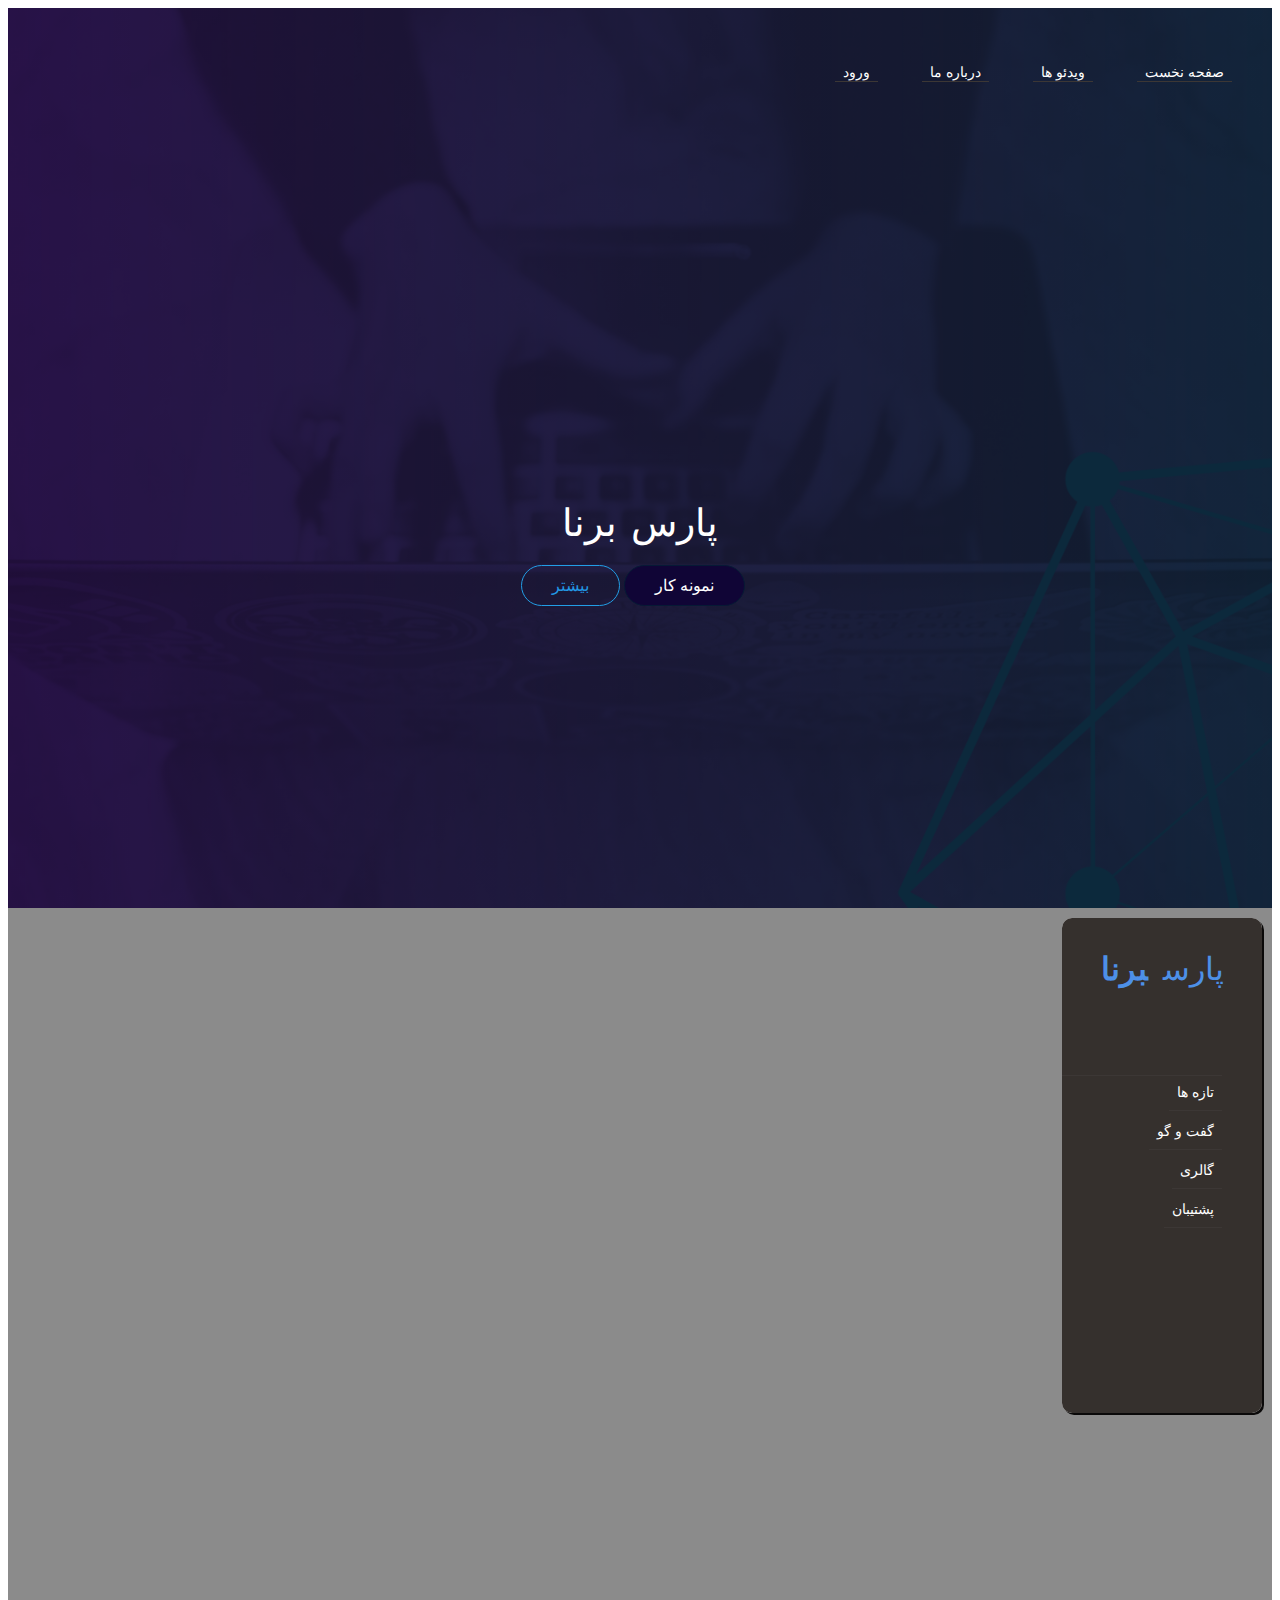
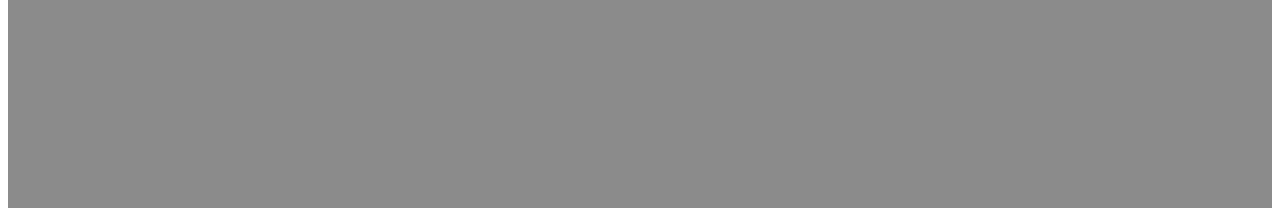
==== commit 116f2cac: "last update" ====
--- a/index.html
+++ b/index.html
@@ -1,162 +1,57 @@
-<!doctype html>
+<!DOCTYPE html>
 <html>
     <head>
-    <meta charset="utf-8">
-    <title> Pars Borna Project</title>
-    <link rel="stylesheet" type="text/css" href="src/css/index.css">
-    <link rel="stylesheet" href="https://maxcdn.bootstrapcdn.com/bootstrap/3.3.7/css/bootstrap.min.css" integrity="sha384-BVYiiSIFeK1dGmJRAkycuHAHRg32OmUcww7on3RYdg4Va+PmSTsz/K68vbdEjh4u" crossorigin="anonymous">
-    <link rel="stylesheet" type="text/css" href="https://maxcdn.bootstrapcdn.com/font-awesome/4.7.0/css/font-awesome.min.css">
-    <link rel="shortcut icon" href="favicon.ico"/>
-    <script src="https://kit.fontawesome.com/b39b75221a.js" crossorigin="anonymous"></script>
-</head>
-<body>
-    <!-- تبلیغات -->
+        <title></title>
+        <!-- <script src="https://ajax.googleapis.com/ajax/libs/jquery/3.2.1/jquery.min.js"></script> -->
+        <link rel="stylesheet" href="src/css/style.css">
+        <!-- <link rel="stylesheet" href="https://maxcdn.bootstrapcdn.com/bootstrap/3.3.7/css/bootstrap.min.css" integrity="sha384-BVYiiSIFeK1dGmJRAkycuHAHRg32OmUcww7on3RYdg4Va+PmSTsz/K68vbdEjh4u" crossorigin="anonymous">    </head> -->
+    <body>
+        <script src="src/js/style.js"></script>
 
-    <!--<div class="advert">
-        <h1 class="h1">پارس برنا</h1>
-    </div>-->
+        <!-- header -->
+        <header>
+        <nav>
+            <ul class="main-nav">
+                <li><a href="#">ورود</a></li>
+                <li><a href="#">درباره ما</a></li>
+                <li><a href="#">ویدئو ها</a></li>
+                <li><a href="#">صفحه نخست</a></li>
+            </ul>
+        </nav>
 
-    <!-- تبلیغات -->
+                
+        <div class="hero-text-box">
+			<h1>پارس برنا</h1>
+			<a class="btn btn-ghost" href="#">بیشتر</a>
+			<a class="btn btn-full" href="#">نمونه کار</a>
+        </div>
+        
+     
+        </header>           
+           
+        <!-- header -->
 
-    <!-- هدر سایت -->
 
-    <div class="header-collapse">
-        <div id="site-content">
-            <!-- start menu -->
-            <header class="site-header">
-                <div class="container">
-                    <a href="index.html" id="branding">
-                        <img src="logo/my-logo-671.svg" alt="Site Title">
-                    </a><!-- #branding -->
-                    <nav class="main-navigation">
-                        <button type="button" class="toggle-menu"><i class="fa fa-bars"></i></button>
-                        <ul class="menu">
-                            <li class="menu-item current-menu-item"><a href="#">صفحه نخست</a></li>
-                            <li class="menu-item"><a href="#">گالری</a></li>
-                            <li class="menu-item"><a href="#">فروشگاه</a></li>
-                            <li class="menu-item"><a href="#">درباه ما</a></li>
-                            <li class="menu-item"><a href="#">تماس با ما</a></li>
-                        </ul> <!-- .menu -->
-                    </nav> <!-- .main-navigation -->
-                    <div class="mobile-menu"></div>
-                </div>
-            </header>
-            
-    
-        <script src="js/jquery-1.11.1.min.js"></script>
-        <script src="js/plugins.js"></script>
-        <script src="js/scripts.js"></script>
-    </div>
-
-    <!-- هدر سایت -->
-
-    <!-- مرکز سایت -->
-
-    <div class="slider" style="text-align: center;">
-        <div class="section" style="text-align: center;">
-            <h2>تــــــازه هــــا</h2>
-            <div class="image-carousel style2" style="text-align: center;">
-                <div class="flex-viewport" style="overflow: hidden; position: relative;width:100%;margin-left: 200px;">
-                    <ul class="slides image-box hotel listing-style1" style="width: 100%; transition-duration: 0.6s; transform: translate3d(-300px, 0px, 0px);text-align:center;">  
-                        <li style="margin-left:10px;  width: 250px; display: block; clear:both;">
-                            <article class="box">
-                                <figure> <a href="#" class="hover-effect popup-gallery"><img width="250" height="160" alt="" src="logo/349.lnk" ></a> </figure>
-                                <div class="details"> <span class="price"><small>html/css</small> تومان50000</span>
-                                    <h4 class="box-title">اســلایــدر<small>Slide Bar</small></h4>
-                                    <div class="feedback">
-                                        <div data-placement="bottom" data-toggle="tooltip" class="fa fa-star" title="" data-original-title="4 stars"><span style="width: 80%;" class="five-stars"></span></div> <span class="review">485 reviews</span>
-                                    </div>
-                                    <p class="description">اسلاید بار ها</p>
-                                    <div class="action"> <a class="button btn-small" href="#">دسته بندی</a> <a class="button btn-small yellow popup-map" href="#" data-box="40.463667, -3.749220">ادامه و خرید</a> </div>
-                                </div>
-                            </article>
-                        </li>
-
-                        <li style="width: 250px; float: right; display: block ;clear:both;">
-                            <article class="box">
-                                <figure> <a href="#" class="hover-effect popup-gallery"><img width="250" height="160" alt="" src="logo/349.lnk" draggable="false"></a> </figure>
-                                <div class="details"> <span class="price"> <small>html/css/js</small> تومان50000 </span>
-                                    <h4 class="box-title">مـــنــو<small>Nav Bar</small></h4>
-                                    <div class="feedback">
-                                        <div data-placement="bottom" data-toggle="tooltip" class="fa fa-star" title="" data-original-title="4 stars"><span style="width: 80%;" class="five-stars"></span></div> <span class="review">270 reviews</span>
-                                    </div>
-                                    <p class="description">مـــنــو بوت استــرپت</p>
-                                    <div class="action"> <a class="button btn-small" href="#">دسته بندی</a> <a class="button btn-small yellow popup-map" href="#" data-box="48.856614, 2.352222" style="collor:white">ادامه و خرید</a> </div>
-                                </div>
-                            </article>
-                        </li>
-                    </ul>
+        <section class="center">
+            <div class="conteaner">
+                <div class="header" role="banner">
+                    <h1 class="logo">
+                      <a href="#">پارس<span class="borna">برنا</span></a>
+                    </h1>
+                    <div class="nav-wrap">
+                      <nav class="main-nav" role="navigation">
+                        <ul class="unstyled list-hover-slide">
+                          <li><a href="#">تازه ها</a></li>
+                          <li><a href="#">گفت و گو</a></li>
+                          <li><a href="#">گالری</a></li>
+                          <li><a href="#">پشتیبان</a></li>
+                        </ul>
+                      </nav>
+                    </div>
                 </div>
             </div>
-        </div>
-    </div>
-    <div class="sidebar"></div>
-    <div class="storebar"></div>
+        </section>
 
-    <!-- مرکز سایت -->
 
-    <!-- مرکز سایت 2 -->
-        <!-- content start -->
-    <div class="container" style="margin-top: 10px;">
-        <div class="jumbotron">
-            <section class="hero">
-                <div class="waves">
-                    <p style="text-align: center; margin-top: 70px;">سهولت انتخاب ، خلاقیت در طراحی ، رزومه قوی</p>
-                </div>
-            </section>
-        </div>
-        <div class="row flex">
-            <div class="col-lg-4 col-sm-6">
-                <div class="thumbnail">
-                    <img src="#">
-                </div>
-            </div>
-            <div class="col-lg-4 col-sm-6">
-                <div class="thumbnail">
-                    <img src="#">
-                </div>
-            </div>
-            <div class="col-lg-4 col-sm-6">
-                <div class="thumbnail">
-                    <img src="#">
-                </div>
-            </div>
-            <div class="col-lg-4 col-sm-6">
-                <div class="thumbnail">
-                    <img src="#">
-                </div>
-            </div>
-            <div class="col-lg-4 col-sm-6">
-                <div class="thumbnail">
-                    <img src="#">
-                </div>
-            </div>
-            <div class="col-lg-4 col-sm-6">
-                <div class="thumbnail">
-                    <img src="#">
-                </div>
-            </div>
-            <div class="col-lg-4 col-sm-6">
-                <div class="thumbnail">
-                    <img src="#">
-                </div>
-            </div>
-            <div class="col-lg-4 col-sm-6">
-                <div class="thumbnail">
-                    <img src="#">
-                </div>
-            </div>
-            <div class="col-lg-4 col-sm-6">
-                <div class="thumbnail">
-                    <img src="#">
-                </div>
-            </div>
-        </div>
-    </div>
-
-    <script src="https://code.jquery.com/jquery-3.2.1.js" integrity="sha256-DZAnKJ/6XZ9si04Hgrsxu/8s717jcIzLy3oi35EouyE=" crossorigin="anonymous"></script>
-    <script src="https://maxcdn.bootstrapcdn.com/bootstrap/3.3.7/js/bootstrap.min.js" integrity="sha384-Tc5IQib027qvyjSMfHjOMaLkfuWVxZxUPnCJA7l2mCWNIpG9mGCD8wGNIcPD7Txa" crossorigin="anonymous"></script>
-    <!-- مرکز سایت 2 -->
-
-</body>
+    </body>
 </html>--- a/src/css/style.css
+++ b/src/css/style.css
@@ -0,0 +1,252 @@
+/*==================================================*/
+/*                      header                      */
+/*==================================================*/
+.main-nav{
+	float: right;
+	list-style: none;
+	margin-top: 55px;
+	margin-right: 40px;
+}
+
+.main-nav li{
+	display: inline-block;
+	margin-left: 40px;
+}
+
+.main-nav li a:link,
+.main-nav li a:visited{
+	padding: 8px 8px;
+	color:#fff;
+	text-decoration: none;
+	text-transform: uppercase;
+	font-size: 90%;
+	border-bottom: 2px solid transparent;
+	transition: border-bottom 0.2s;
+}
+
+.main-nav li a:hover,
+.main-nav li a:active{
+	border-bottom: 2px solid #227de6;
+	border-top: 2px solid #2277e6;
+}
+header{
+	background-image: linear-gradient(rgba(0,0,0,0.7),rgba(0,0,0,0.7)),url(../img/HL_ImageLibrary_Backgrounds_Purple48.png) ;
+	background-size: cover;
+	background-position: center;
+	height: 100vh;
+}
+/*==================================================*/
+/*                   text-hero                      */
+/*==================================================*/
+
+
+.hero-text-box{
+    margin-top: 50px;
+	position: absolute;
+	width: 100%;
+	top: 50%;
+	left: 50%;
+	transform: translate(-50%);
+	text-align: center;
+}
+h1{
+    text-align: center;
+	margin-top: 0;
+	margin-bottom: 20px;
+	color: #fff;
+	font-size: 240%;
+	font-weight: 300;
+	text-transform: uppercase;
+	letter-spacing: 1px;
+	word-spacing: 4px;
+}
+
+.btn:link,
+.btn:visited{
+    margin: auto;
+    text-align: center;
+	transition: background-color 0.2s , border 0.2 , color 0.2s;
+	display: inline-block;
+	padding: 10px 30px;
+	font-weight: 300;
+	text-decoration: none;
+	border-radius: 200px;
+}
+
+.btn-full:link,
+.btn-full:visited{
+	margin-right: 15px;
+	color: #fff;
+	background-color: #100536;
+	border: 1px solid #061a35;
+}
+
+.btn-ghost:link,
+.btn-ghost:visited{
+	border: 1px solid #229ee6;
+	color: #2298e6;
+}
+
+.btn:hover,
+.btn:active{
+	background-color: #1776cf;
+}
+
+.btn-full:hover,
+.btn-full:active{
+	border: 1px solid #1757cf;
+}
+
+.btn-ghost:hover,
+.btn-ghost:active{
+	border: 1px solid #dddbd9;
+	color: #fff;
+}
+
+
+
+/*==================================================*/
+/*                   conteaner                      */
+/*==================================================*/
+.center{
+    width: 100%;
+    height: 100vh;
+    background-color: rgb(139, 139, 139);
+}
+.conteaner{
+    border-radius: 10px;
+    margin-top: 10px;
+    width: 200px;
+    height: 55vh;
+    margin-right: 10px;
+    float: right;
+    border-radius: 10px;
+    background-color: whitesmoke;
+    box-shadow: 2px 2px rgb(10, 9, 9) ;
+}
+
+*,
+:before,
+:after {
+  box-sizing: border-box;
+}
+
+.unstyled {
+  list-style: none;
+  padding: 0;
+  margin: 0;
+}
+.unstyled a {
+  text-decoration: none;
+}
+
+.list-inline {
+  overflow: hidden;
+}
+.list-inline li {
+  float: left;
+}
+
+.header {
+    text-align: right;
+    float: none;
+    border-radius: 10px;
+    height: 100%;
+  left: 0;
+  top: 0;
+  bottom: 0;
+  width: 100%;
+  background: #35302d;
+}
+.borna{
+    margin-right: 15px;
+}
+.logo {
+  text-transform: lowercase;
+  font: 300 2em "Source Sans Pro", Helvetica, Arial, sans-serif;
+  text-align: center;
+  padding: 0;
+  margin: 0;
+}
+.logo a {
+  display: block;
+  padding: 1em 0;
+  color: #4d90e7;
+  text-decoration: none;
+  transition: 0.15s linear color;
+}
+.logo a:hover {
+  color: rgb(116, 158, 238);
+}
+.logo a:hover span {
+  color: #df4500;
+}
+.logo span {
+  font-weight: 700;
+  transition: 0.15s linear color;
+}
+
+.main-nav ul {
+  border-top: solid 1px #3c3735;
+}
+.main-nav li {
+  border-bottom: solid 1px #3c3735;
+}
+.main-nav a {
+  padding: 1.1em 0;
+  color: #dfdbd9;
+  font: 400 1.125em "Source Sans Pro", Helvetica, Arial, sans-serif;
+  text-align: center;
+  text-transform: lowercase;
+}
+.main-nav a:hover {
+  color: #fff;
+}
+
+.social-links {
+  border-bottom: solid 1px #3c3735;
+}
+.social-links li {
+  width: 25%;
+  border-left: solid 1px #3c3735;
+}
+.social-links li:first-child {
+  border: none;
+}
+.social-links a {
+  display: block;
+  height: 5.5em;
+  text-align: center;
+  color: #3c3735;
+  font: 0.75em/5.5em "Source Sans Pro", Helvetica, Arial, sans-serif;
+}
+.social-links a:hover {
+  color: #dfdbd9;
+}
+
+.list-hover-slide li {
+  position: relative;
+  overflow: hidden;
+}
+.list-hover-slide a {
+  display: block;
+  position: relative;
+  z-index: 1;
+  transition: 0.35s ease color;
+}
+.list-hover-slide a:before {
+  content: "";
+  display: block;
+  z-index: -1;
+  position: absolute;
+  left: -100%;
+  top: 0;
+  width: 100%;
+  height: 100%;
+  border-right: solid 5px #df4500;
+  background: #3c3735;
+  transition: 0.35s ease left;
+}
+.list-hover-slide a.is-current:before, .list-hover-slide a:hover:before {
+  left: 0;
+}
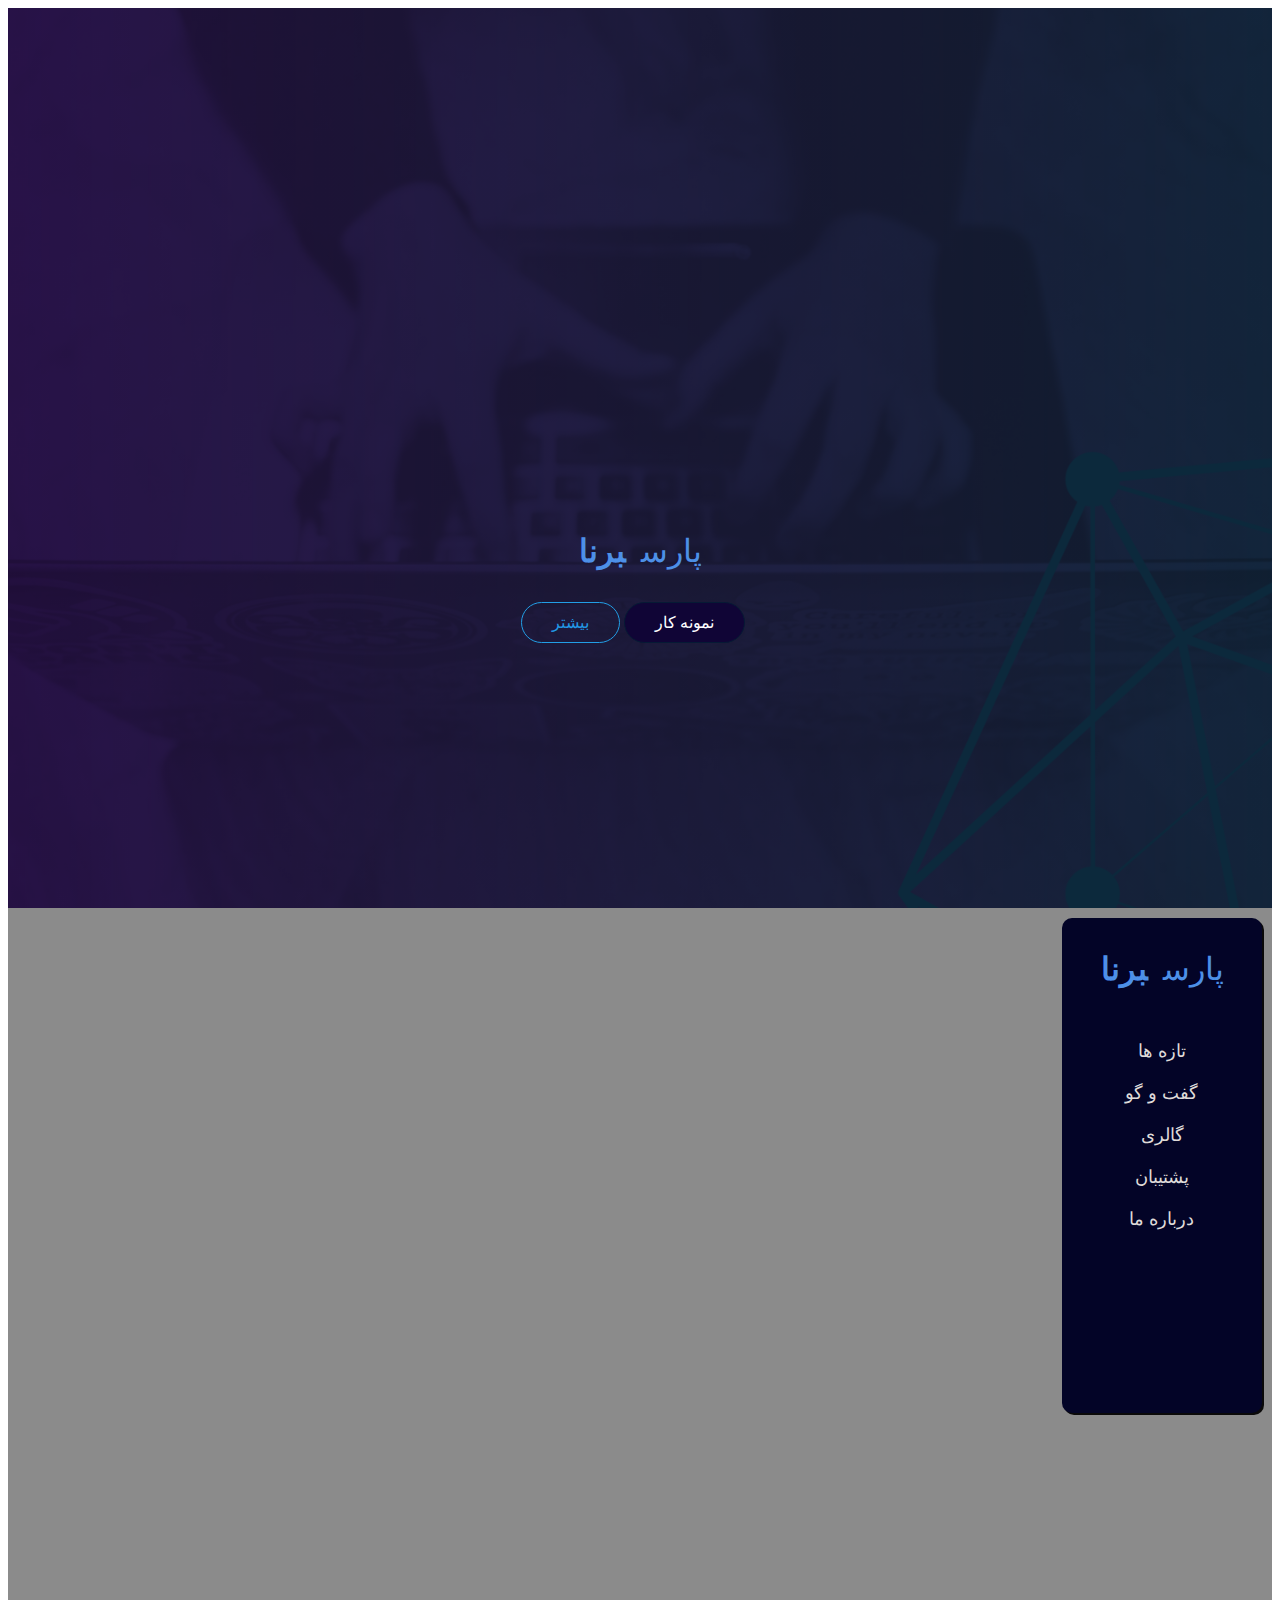
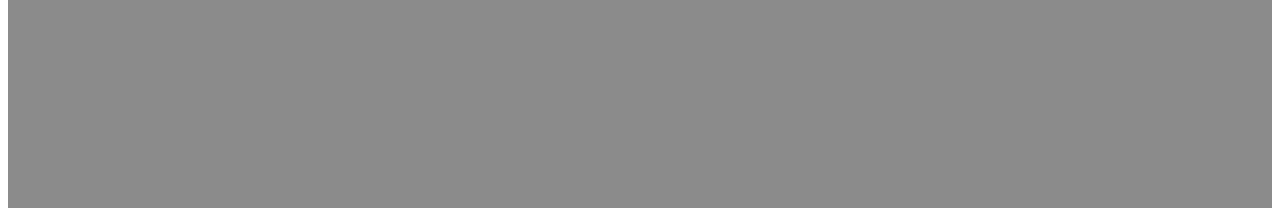
==== commit 9720f1a1: "1" ====
--- a/index.html
+++ b/index.html
@@ -3,25 +3,18 @@
     <head>
         <title></title>
         <!-- <script src="https://ajax.googleapis.com/ajax/libs/jquery/3.2.1/jquery.min.js"></script> -->
-        <link rel="stylesheet" href="src/css/style.css">
+        <link rel="stylesheet" type="text/css" href="src/css/style.css">
         <!-- <link rel="stylesheet" href="https://maxcdn.bootstrapcdn.com/bootstrap/3.3.7/css/bootstrap.min.css" integrity="sha384-BVYiiSIFeK1dGmJRAkycuHAHRg32OmUcww7on3RYdg4Va+PmSTsz/K68vbdEjh4u" crossorigin="anonymous">    </head> -->
     <body>
-        <script src="src/js/style.js"></script>
+        <!-- <script src="src/js/style.js"></script> -->
 
         <!-- header -->
         <header>
-        <nav>
-            <ul class="main-nav">
-                <li><a href="#">ورود</a></li>
-                <li><a href="#">درباره ما</a></li>
-                <li><a href="#">ویدئو ها</a></li>
-                <li><a href="#">صفحه نخست</a></li>
-            </ul>
-        </nav>
-
-                
+        
         <div class="hero-text-box">
-			<h1>پارس برنا</h1>
+          <h1 class="logo">
+            <a href="#">پارس<span class="borna">برنا</span></a>
+          </h1>
 			<a class="btn btn-ghost" href="#">بیشتر</a>
 			<a class="btn btn-full" href="#">نمونه کار</a>
         </div>
@@ -34,22 +27,23 @@
 
         <section class="center">
             <div class="conteaner">
-                <div class="header" role="banner">
+                <div class="header" >
                     <h1 class="logo">
                       <a href="#">پارس<span class="borna">برنا</span></a>
                     </h1>
                     <div class="nav-wrap">
-                      <nav class="main-nav" role="navigation">
-                        <ul class="unstyled list-hover-slide">
-                          <li><a href="#">تازه ها</a></li>
-                          <li><a href="#">گفت و گو</a></li>
-                          <li><a href="#">گالری</a></li>
-                          <li><a href="#">پشتیبان</a></li>
+                      <nav class="main-nav" role="nav">
+                        <ul class="unstyled list-hover-slide" style="margin-top: 10px;">
+                          <li><a href="#" style="padding: 10px 10px;">تازه ها</a></li>
+                          <li><a href="#" style="padding: 10px 10px;">گفت و گو</a></li>
+                          <li><a href="#" style="padding: 10px 10px;">گالری</a></li>
+                          <li><a href="#" style="padding: 10px 10px;">پشتیبان</a></li>
+                          <li><a href="#" style="padding: 10px 10px;">درباره ما</a></li>
                         </ul>
                       </nav>
                     </div>
                 </div>
-            </div>
+                
         </section>
 
 
--- a/src/css/style.css
+++ b/src/css/style.css
@@ -1,20 +1,21 @@
+
 /*==================================================*/
 /*                      header                      */
 /*==================================================*/
-.main-nav{
+.main-navagation{
 	float: right;
 	list-style: none;
 	margin-top: 55px;
 	margin-right: 40px;
 }
 
-.main-nav li{
+.main-navagation li{
 	display: inline-block;
 	margin-left: 40px;
 }
 
-.main-nav li a:link,
-.main-nav li a:visited{
+.main-navagation li a:link,
+.main-navagation li a:visited{
 	padding: 8px 8px;
 	color:#fff;
 	text-decoration: none;
@@ -24,8 +25,8 @@
 	transition: border-bottom 0.2s;
 }
 
-.main-nav li a:hover,
-.main-nav li a:active{
+.main-navagation li a:hover,
+.main-navagation li a:active{
 	border-bottom: 2px solid #227de6;
 	border-top: 2px solid #2277e6;
 }
@@ -121,7 +122,7 @@
     margin-right: 10px;
     float: right;
     border-radius: 10px;
-    background-color: whitesmoke;
+    background-color: rgb(3, 4, 39);
     box-shadow: 2px 2px rgb(10, 9, 9) ;
 }
 
@@ -146,8 +147,9 @@
 .list-inline li {
   float: left;
 }
-
+/* 
 .header {
+    padding: 10px 10px;
     text-align: right;
     float: none;
     border-radius: 10px;
@@ -157,16 +159,18 @@
   bottom: 0;
   width: 100%;
   background: #35302d;
-}
+} */
 .borna{
     margin-right: 15px;
 }
 .logo {
+  text-align: center;
+  width: 200px;
   text-transform: lowercase;
   font: 300 2em "Source Sans Pro", Helvetica, Arial, sans-serif;
   text-align: center;
   padding: 0;
-  margin: 0;
+  margin: auto;
 }
 .logo a {
   display: block;
@@ -179,21 +183,15 @@
   color: rgb(116, 158, 238);
 }
 .logo a:hover span {
-  color: #df4500;
+  color: gold;
 }
 .logo span {
   font-weight: 700;
   transition: 0.15s linear color;
 }
 
-.main-nav ul {
-  border-top: solid 1px #3c3735;
-}
-.main-nav li {
-  border-bottom: solid 1px #3c3735;
-}
+
 .main-nav a {
-  padding: 1.1em 0;
   color: #dfdbd9;
   font: 400 1.125em "Source Sans Pro", Helvetica, Arial, sans-serif;
   text-align: center;
@@ -235,6 +233,7 @@
   transition: 0.35s ease color;
 }
 .list-hover-slide a:before {
+    padding: 10px 10px;
   content: "";
   display: block;
   z-index: -1;
@@ -243,7 +242,7 @@
   top: 0;
   width: 100%;
   height: 100%;
-  border-right: solid 5px #df4500;
+  border-right: solid 5px gold;
   background: #3c3735;
   transition: 0.35s ease left;
 }
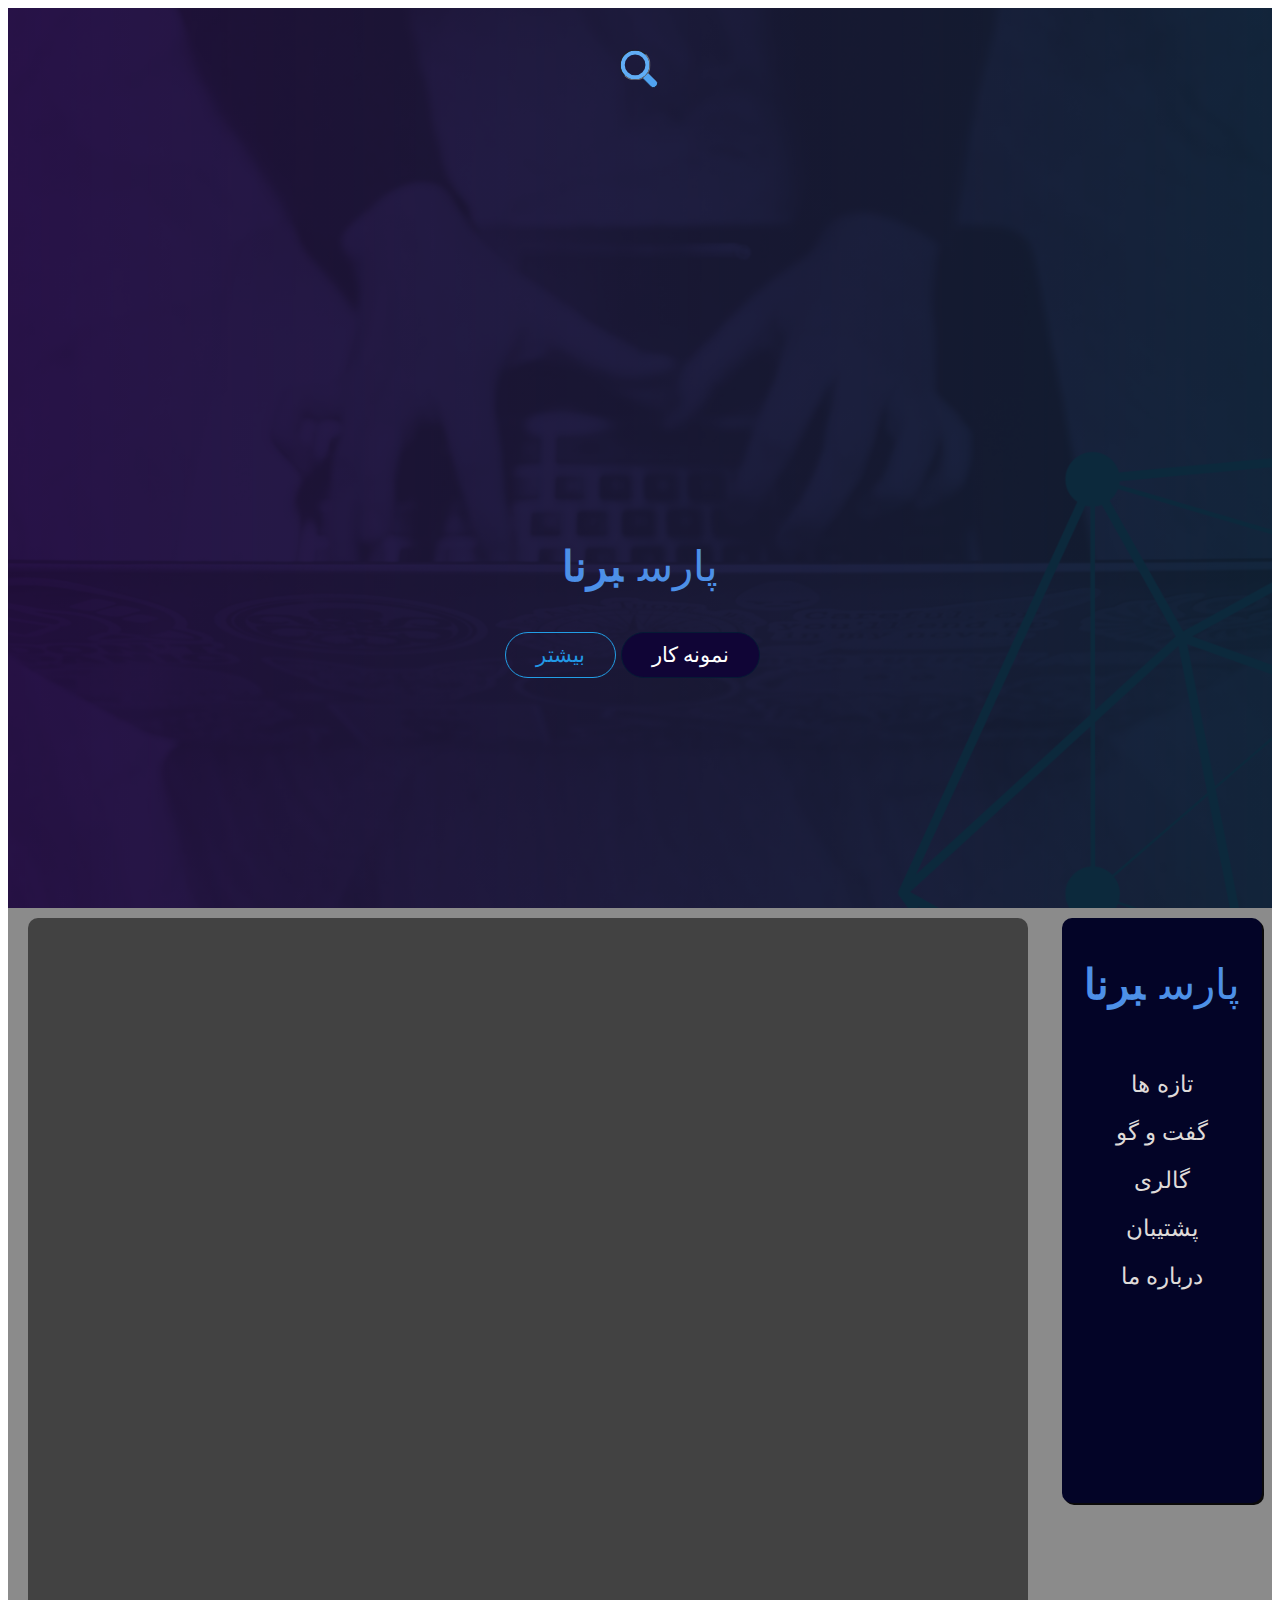
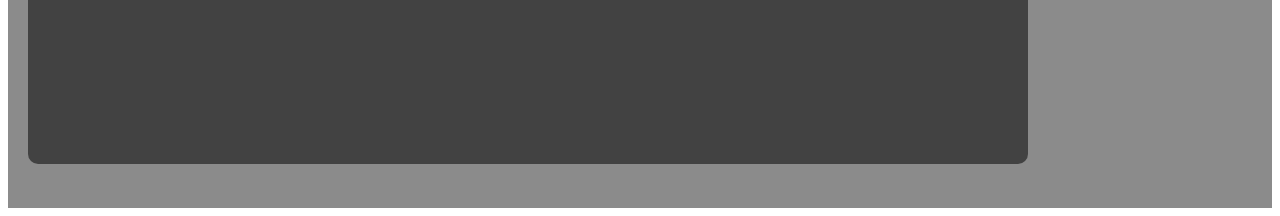
==== commit fb89a4df: "2" ====
--- a/index.html
+++ b/index.html
@@ -1,7 +1,7 @@
 <!DOCTYPE html>
 <html>
     <head>
-        <title></title>
+        <title>ParsBorna</title>
         <!-- <script src="https://ajax.googleapis.com/ajax/libs/jquery/3.2.1/jquery.min.js"></script> -->
         <link rel="stylesheet" type="text/css" href="src/css/style.css">
         <!-- <link rel="stylesheet" href="https://maxcdn.bootstrapcdn.com/bootstrap/3.3.7/css/bootstrap.min.css" integrity="sha384-BVYiiSIFeK1dGmJRAkycuHAHRg32OmUcww7on3RYdg4Va+PmSTsz/K68vbdEjh4u" crossorigin="anonymous">    </head> -->
@@ -11,7 +11,7 @@
         <!-- header -->
         <header>
         
-        <div class="hero-text-box">
+        <div class="hero-text-box" style="margin-bottom: 100px;">
           <h1 class="logo">
             <a href="#">پارس<span class="borna">برنا</span></a>
           </h1>
@@ -19,13 +19,20 @@
 			<a class="btn btn-full" href="#">نمونه کار</a>
         </div>
         
-     
+        <!-- search box -->
+        <form action="" class="search-bar" style="clear: both; text-align: right;">
+          <input type="search" name="search" style="text-align: right;" required>
+          <button class="search-btn" type="submit">
+          </button>
+        </form>
         </header>           
            
         <!-- header -->
 
 
         <section class="center">
+          <div class="gallery"></div>
+
             <div class="conteaner">
                 <div class="header" >
                     <h1 class="logo">
@@ -46,6 +53,5 @@
                 
         </section>
 
-
     </body>
 </html>--- a/src/css/style.css
+++ b/src/css/style.css
@@ -118,7 +118,7 @@
     border-radius: 10px;
     margin-top: 10px;
     width: 200px;
-    height: 55vh;
+    height: 65vh;
     margin-right: 10px;
     float: right;
     border-radius: 10px;
@@ -202,11 +202,11 @@
 }
 
 .social-links {
-  border-bottom: solid 1px #3c3735;
+  border-bottom: solid 1px #1757cf;
 }
 .social-links li {
   width: 25%;
-  border-left: solid 1px #3c3735;
+  border-left: solid 1px #1757cf;
 }
 .social-links li:first-child {
   border: none;
@@ -215,7 +215,7 @@
   display: block;
   height: 5.5em;
   text-align: center;
-  color: #3c3735;
+  color: #1757cf;
   font: 0.75em/5.5em "Source Sans Pro", Helvetica, Arial, sans-serif;
 }
 .social-links a:hover {
@@ -243,9 +243,174 @@
   width: 100%;
   height: 100%;
   border-right: solid 5px gold;
-  background: #3c3735;
+  background: #1757cf;
   transition: 0.35s ease left;
 }
 .list-hover-slide a.is-current:before, .list-hover-slide a:hover:before {
   left: 0;
 }
+
+/* search box */
+
+:root {
+	font-size: calc(16px + (24 - 16)*(100vw - 320px)/(1920 - 320));
+}
+button, input {
+	font: 1em Hind, sans-serif;
+	line-height: 1.5em;
+}
+ input {
+	color: #171717;
+}
+.search-bar {
+  margin: auto;
+	display: flex;
+}
+
+.search-bar input,
+.search-btn, 
+.search-btn:before, 
+.search-btn:after {
+	transition: all 0.25s ease-out;
+}
+.search-bar input,
+.search-btn {
+	width: 3em;
+	height: 3em;
+}
+.search-bar input:invalid:not(:focus),
+.search-btn {
+	cursor: pointer;
+}
+.search-bar,
+.search-bar input:focus,
+.search-bar input:valid  {
+	width: 100%;
+}
+.search-bar input:focus,
+.search-bar input:not(:focus) + .search-btn:focus {
+	outline: transparent;
+}
+.search-bar {
+	margin: auto;
+	padding: 1.5em;
+	justify-content: center;
+	max-width: 30em;
+}
+.search-bar input {
+	background: transparent;
+	border-radius: 1.5em;
+	box-shadow: 0 0 0 0.4em #60adf5 inset;
+	padding: 0.75em;
+	transform: translate(0.5em,0.5em) scale(0.5);
+	transform-origin: 100% 0;
+	-webkit-appearance: none;
+	-moz-appearance: none;
+	appearance: none;
+}
+.search-bar input::-webkit-search-decoration {
+	-webkit-appearance: none;
+}
+.search-bar input:focus,
+.search-bar input:valid {
+	background: #fff;
+	border-radius: 0.375em 0 0 0.375em;
+	box-shadow: 0 0 0 0.1em #d9d9d9 inset;
+	transform: scale(1);
+}
+.search-btn {
+	background: #50a2f0;
+	border-radius: 0 0.75em 0.75em 0 / 0 1.5em 1.5em 0;
+	padding: 0.75em;
+	position: relative;
+	transform: translate(0.25em,0.25em) rotate(45deg) scale(0.25,0.125);
+	transform-origin: 0 50%;
+}
+.search-btn:before, 
+.search-btn:after {
+	content: "";
+	display: block;
+	opacity: 0;
+	position: absolute;
+}
+.search-btn:before {
+	border-radius: 50%;
+	box-shadow: 0 0 0 0.2em #f1f1f1 inset;
+	top: 0.75em;
+	left: 0.75em;
+	width: 1.2em;
+	height: 1.2em;
+}
+.search-btn:after {
+	background: #f1f1f1;
+	border-radius: 0 0.25em 0.25em 0;
+	top: 40%;
+	left: 40%;
+	width: 0.75em;
+	height: 0.25em;
+	transform: translate(0.2em,0) rotate(45deg);
+	transform-origin: 0 50%;
+}
+.search-btn span {
+	display: inline-block;
+	overflow: hidden;
+	width: 1px;
+	height: 1px;
+}
+
+/* Active state */
+.search-bar input:focus + .search-btn,
+.search-bar input:valid + .search-btn {
+	background: #5a01ff;
+	border-radius: 0 0.375em 0.375em 0;
+	transform: scale(1);
+}
+.search-bar input:focus + .search-btn:before, 
+.search-bar input:focus + .search-btn:after,
+.search-bar input:valid + .search-btn:before, 
+.search-bar input:valid + .search-btn:after {
+	opacity: 1;
+}
+.search-bar input:focus + .search-btn:hover,
+.search-bar input:valid + .search-btn:hover,
+.search-bar input:valid:not(:focus) + .search-btn:focus {
+	background: #670afc;
+}
+.search-bar input:focus + .search-btn:active,
+.search-bar input:valid + .search-btn:active {
+	transform: translateY(1px);
+}
+
+@media screen and (prefers-color-scheme: dark) {
+	body, input {
+		color: #f1f1f1;
+	}
+	body {
+		background: #171717;
+	}
+	.search-bar input {
+		box-shadow: 0 0 0 0.4em #f1f1f1 inset;
+	}
+	.search-bar input:focus,
+	.search-bar input:valid {
+		background: #3d3d3d;
+		box-shadow: 0 0 0 0.1em #3d3d3d inset;
+	}
+	.search-btn {
+		background: #f1f1f1;
+	}
+}
+/* search box */
+
+
+
+/* gallery */
+.gallery{
+  border-radius: 10px;
+  width: 1000px;
+  height: 94vh;
+  background-color: rgb(66, 66, 66);
+  float: left;
+  margin-left: 20px;
+  margin-top: 10px;
+}